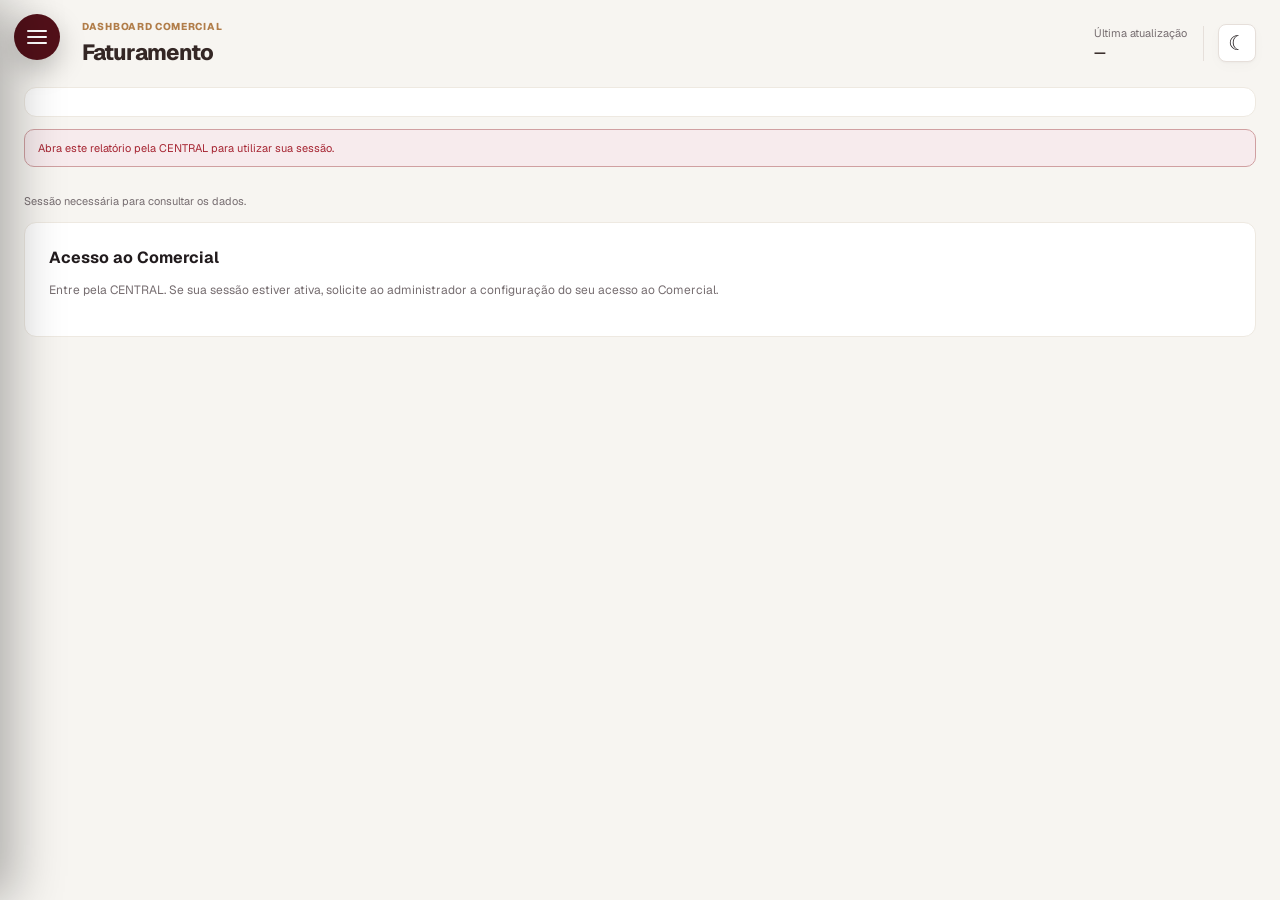
==== index.html @ 1cad4ca2 "Ordena vendas detalhadas por data mais recente" ====
<!doctype html>
<html lang="pt-BR">
<head>
 <meta charset="utf-8"><meta name="viewport" content="width=device-width,initial-scale=1"><meta name="color-scheme" content="light dark">
 <title>Faturamento | Comercial Vendas</title><meta name="description" content="Painel Comercial de vendas da Granja Brasília.">
 <link rel="icon" href="assets/img/favicon-granja.png">
 <script>if(matchMedia('(max-width:767px)').matches){document.documentElement.dataset.theme='light';}else{try{const t=localStorage.getItem('bi-comercial-theme');if(t==='light'||t==='dark')document.documentElement.dataset.theme=t;}catch(_){}}</script>
 <link rel="stylesheet" href="assets/vendor/geist/index.css"><link rel="stylesheet" href="assets/css/app.css?v=32f4011f5f65"><link rel="stylesheet" href="assets/css/pcp.css?v=5c7f0cf5dee9"><link rel="stylesheet" href="assets/css/comercial.css?v=c10cb2444767">
</head>
<body class="pcp-report comercial-report" data-page="faturamento">
 <a class="skip-link" href="#conteudo">Ir para o relatório</a>
 <div class="app-shell">
  <header class="page-header">
   <div><div class="eyebrow">Dashboard Comercial</div><h1 id="titulo">Faturamento</h1></div>
   <div class="header-toolbar"><div class="pcp-header-update"><span>Última atualização</span><strong id="ultimaAtualizacao">—</strong></div><button type="button" class="icon-button pcp-theme-button" data-theme-toggle><span data-theme-icon aria-hidden="true"></span></button></div>
  </header>
  <section id="filtros" class="card filter-card" aria-label="Filtros do relatório"></section>
  <div id="erro" class="alert alert-error" role="alert" hidden></div>
  <p id="estado" class="com-status" role="status" aria-live="polite">Carregando relatório…</p>
  <div id="carregando" class="com-loading-indicator" role="status" aria-live="polite" hidden><span class="com-loading-spinner" aria-hidden="true"></span>Aplicando filtros...</div>
  <main id="conteudo" class="com-content" tabindex="-1"></main>
 </div>
 <noscript>Ative o JavaScript para consultar o Comercial.</noscript>
 <script src="assets/vendor/echarts/echarts.min.js"></script><script src="assets/js/config.js?v=ed84e39d49f1"></script><script src="assets/js/theme.js?v=442bc367161b"></script><script src="assets/js/api.js?v=7d393b180b03"></script><script src="assets/js/mobile-scroll.js?v=6ce2cd15342f"></script><script src="assets/js/filters.js?v=234eaa258a2f"></script><script src="assets/js/clients.js?v=7a1bf0c31922"></script><script src="assets/js/analysis.js?v=47f9b581fc8a"></script>
<script src="assets/js/app.js?v=dce02c23a958"></script><script src="assets/js/sidebar.js?v=c30fa978a848"></script>
</body>
</html>
---- assets/vendor/geist/index.css ----
/* geist-cyrillic-ext-wght-normal */
@font-face {
  font-family: 'Geist Variable';
  font-style: normal;
  font-display: swap;
  font-weight: 100 900;
  src: url(./files/geist-cyrillic-ext-wght-normal.woff2) format('woff2-variations');
  unicode-range: U+0460-052F,U+1C80-1C8A,U+20B4,U+2DE0-2DFF,U+A640-A69F,U+FE2E-FE2F;
}

/* geist-cyrillic-wght-normal */
@font-face {
  font-family: 'Geist Variable';
  font-style: normal;
  font-display: swap;
  font-weight: 100 900;
  src: url(./files/geist-cyrillic-wght-normal.woff2) format('woff2-variations');
  unicode-range: U+0301,U+0400-045F,U+0490-0491,U+04B0-04B1,U+2116;
}

/* geist-vietnamese-wght-normal */
@font-face {
  font-family: 'Geist Variable';
  font-style: normal;
  font-display: swap;
  font-weight: 100 900;
  src: url(./files/geist-vietnamese-wght-normal.woff2) format('woff2-variations');
  unicode-range: U+0102-0103,U+0110-0111,U+0128-0129,U+0168-0169,U+01A0-01A1,U+01AF-01B0,U+0300-0301,U+0303-0304,U+0308-0309,U+0323,U+0329,U+1EA0-1EF9,U+20AB;
}

/* geist-latin-ext-wght-normal */
@font-face {
  font-family: 'Geist Variable';
  font-style: normal;
  font-display: swap;
  font-weight: 100 900;
  src: url(./files/geist-latin-ext-wght-normal.woff2) format('woff2-variations');
  unicode-range: U+0100-02BA,U+02BD-02C5,U+02C7-02CC,U+02CE-02D7,U+02DD-02FF,U+0304,U+0308,U+0329,U+1D00-1DBF,U+1E00-1E9F,U+1EF2-1EFF,U+2020,U+20A0-20AB,U+20AD-20C0,U+2113,U+2C60-2C7F,U+A720-A7FF;
}

/* geist-latin-wght-normal */
@font-face {
  font-family: 'Geist Variable';
  font-style: normal;
  font-display: swap;
  font-weight: 100 900;
  src: url(./files/geist-latin-wght-normal.woff2) format('woff2-variations');
  unicode-range: U+0000-00FF,U+0131,U+0152-0153,U+02BB-02BC,U+02C6,U+02DA,U+02DC,U+0304,U+0308,U+0329,U+2000-206F,U+20AC,U+2122,U+2191,U+2193,U+2212,U+2215,U+FEFF,U+FFFD;
}
---- assets/css/app.css ----
:root {
  color-scheme: light;

  --background: #f7f5f1;
  --foreground: #211b1d;

  --card: #ffffff;
  --card-foreground: #211b1d;

  --popover: #ffffff;
  --popover-foreground: #211b1d;

  --primary: #7a1726;
  --primary-foreground: #ffffff;
  --primary-2: #a52a3c;

  --secondary: #f2ede9;
  --secondary-foreground: #352d2f;

  --accent: #c29b2f;
  --accent-foreground: #211b1d;

  --muted: #f1ede8;
  --muted-foreground: #766d70;

  --border: #e6dfda;
  --input: #e6dfda;
  --ring: rgba(122, 23, 38, 0.24);

  --destructive: #a62532;

  --radius: 14px;

  --shadow-sm:
    0 1px 2px rgba(24, 18, 20, 0.03), 0 4px 14px rgba(24, 18, 20, 0.025);

  --shadow-md:
    0 1px 2px rgba(24, 18, 20, 0.04), 0 12px 34px rgba(24, 18, 20, 0.055);
}

.api-filter-progress { position:fixed; right:20px; bottom:18px; z-index:3000; display:flex; align-items:center; gap:10px; padding:12px 18px; border:1px solid var(--border); border-radius:10px; background:var(--card); color:var(--primary); box-shadow:0 5px 22px #0002; font-size:13px; font-weight:650; pointer-events:none; }
.api-filter-progress::before { content:""; width:15px; height:15px; border:2px solid var(--border); border-top-color:var(--primary); border-radius:50%; animation:api-filter-spin .8s linear infinite; }
@keyframes api-filter-spin { to { transform:rotate(360deg); } }
@media (prefers-reduced-motion:reduce) { .api-filter-progress::before { animation:none; } }


:root[data-theme="dark"] {
  color-scheme: dark;

  --background: #111113;
  --foreground: #f3eeee;

  --card: #171719;
  --card-foreground: #f3eeee;

  --popover: #1b1b1e;
  --popover-foreground: #f3eeee;

  --primary: #b84b5e;
  --primary-foreground: #ffffff;
  --primary-2: #8d2538;

  --secondary: #232326;
  --secondary-foreground: #f0e9e9;

  --accent: #d1ad42;
  --accent-foreground: #171719;

  --muted: #222225;
  --muted-foreground: #aaa0a3;

  --border: #2e2e33;
  --input: #333338;
  --ring: rgba(184, 75, 94, 0.28);

  --destructive: #d1505b;

  --shadow-sm: 0 1px 2px rgba(0, 0, 0, 0.28);

  --shadow-md: 0 16px 42px rgba(0, 0, 0, 0.32);
}

* {
  box-sizing: border-box;
}

html,
body {
  margin: 0;
  min-height: 100%;
}

body {
  background:
    radial-gradient(
      circle at 86% -10%,
      color-mix(in srgb, var(--primary) 7%, transparent),
      transparent 28%
    ),
    var(--background);

  color: var(--foreground);

  font-family:
    Inter,
    ui-sans-serif,
    system-ui,
    -apple-system,
    BlinkMacSystemFont,
    "Segoe UI",
    sans-serif;

  -webkit-font-smoothing: antialiased;
}

button,
select,
input {
  font: inherit;
}

.hidden {
  display: none !important;
}

.app-shell {
  width: min(1760px, calc(100% - 32px));
  margin: 0 auto;
  padding: 26px 0 42px;
}

.page-header {
  display: flex;
  align-items: flex-start;
  justify-content: space-between;
  gap: 24px;

  margin-bottom: 20px;
}

.page-header h1 {
  margin: 5px 0 4px;

  font-size: clamp(28px, 2.1vw, 38px);
  line-height: 1.05;

  font-weight: 760;
  letter-spacing: -0.04em;
}

.page-header p {
  margin: 0;

  color: var(--muted-foreground);

  font-size: 13px;
}

.eyebrow {
  color: var(--accent);

  font-size: 10px;
  font-weight: 800;

  letter-spacing: 0.07em;
  text-transform: uppercase;
}

.header-toolbar {
  display: flex;
  align-items: center;
  gap: 10px;
}

.icon-button {
  min-width: 40px;
  height: 40px;

  display: inline-flex;
  align-items: center;
  justify-content: center;
  gap: 8px;

  padding: 0 11px;

  border: 1px solid var(--border);
  border-radius: 10px;

  background: var(--card);
  color: var(--foreground);

  cursor: pointer;
  text-decoration: none;

  box-shadow: var(--shadow-sm);
}

.icon-button:hover {
  background: var(--secondary);
}

.icon-button-label {
  min-width: auto;

  color: var(--primary);

  font-size: 12px;
  font-weight: 700;
}

.update-meta {
  padding-left: 12px;

  border-left: 1px solid var(--border);
}

.update-meta span {
  display: block;

  margin-bottom: 2px;

  color: var(--muted-foreground);

  font-size: 9px;
  font-weight: 800;

  letter-spacing: 0.05em;
  text-transform: uppercase;
}

.update-meta strong {
  display: block;

  font-size: 11px;
  font-weight: 650;
}

.card {
  border: 1px solid var(--border);
  border-radius: var(--radius);

  background: var(--card);
  color: var(--card-foreground);

  box-shadow: var(--shadow-sm);
}

.filter-card {
  margin-bottom: 16px;
  padding: 14px;
}

.filter-card-top {
  display: flex;
  align-items: flex-start;
  justify-content: space-between;
  gap: 16px;

  margin-bottom: 12px;
}

.filter-card-top h2 {
  margin: 0;

  font-size: 13px;
}

.filter-card-top p {
  margin: 2px 0 0;

  color: var(--muted-foreground);

  font-size: 10px;
}

.filters-grid {
  display: grid;
  gap: 9px;
}

.first-page-filters {
  grid-template-columns: repeat(6, minmax(145px, 1fr));
}

.details-filters {
  grid-template-columns: repeat(5, minmax(145px, 1fr));
}

.filter-field {
  min-width: 0;
}

.filter-field > span {
  display: block;

  margin: 0 0 5px 2px;

  color: var(--muted-foreground);

  font-size: 9px;
  font-weight: 750;
}

.filter-field select {
  width: 100%;
  min-height: 40px;

  padding: 0 11px;

  border: 1px solid var(--input);
  border-radius: 9px;

  background: var(--background);
  color: var(--foreground);
}

.button {
  min-height: 36px;

  padding: 0 13px;

  border: 1px solid transparent;
  border-radius: 9px;

  cursor: pointer;

  font-size: 11px;
  font-weight: 700;
}

.button-ghost-danger {
  border-color: color-mix(in srgb, var(--destructive) 22%, var(--border));

  background: color-mix(in srgb, var(--destructive) 8%, var(--card));

  color: var(--destructive);
}

.button-ghost-danger:hover {
  background: var(--destructive);
  color: #fff;
}

/* Choices.js */
.choices {
  margin: 0 !important;
}

.choices__inner {
  min-height: 40px !important;

  display: flex;
  align-items: center;

  padding: 6px 32px 6px 10px !important;

  border: 1px solid var(--input) !important;
  border-radius: 9px !important;

  background: var(--background) !important;
  color: var(--foreground) !important;

  font-size: 12px !important;
}

.is-focused .choices__inner,
.is-open .choices__inner {
  border-color: var(--primary) !important;

  box-shadow: 0 0 0 3px var(--ring) !important;
}

.choices__list--single {
  padding: 0 !important;
}

.choices__list--dropdown,
.choices__list[aria-expanded] {
  z-index: 60 !important;

  margin-top: 6px !important;

  border: 1px solid var(--border) !important;
  border-radius: 10px !important;

  background: var(--popover) !important;
  color: var(--popover-foreground) !important;

  box-shadow: var(--shadow-md) !important;
}

.choices__input {
  border: 1px solid var(--border) !important;
  border-radius: 8px !important;

  background: var(--background) !important;
  color: var(--foreground) !important;
}

.choices__item--selectable.is-highlighted {
  background: var(--secondary) !important;
  color: var(--foreground) !important;
}

/* Alert */
.alert {
  margin-bottom: 14px;
  padding: 11px 13px;

  border-radius: 10px;

  font-size: 11px;
}

.alert-error {
  border: 1px solid color-mix(in srgb, var(--destructive) 34%, var(--border));

  background: color-mix(in srgb, var(--destructive) 9%, var(--card));

  color: var(--destructive);
}

/* First page grid */
.dashboard-grid {
  display: grid;
  grid-template-columns: repeat(3, minmax(0, 1fr));

  gap: 12px;
}

.metric-card {
  min-width: 0;

  padding: 13px;

  border: 1px solid var(--border);
  border-radius: var(--radius);

  background: var(--card);

  box-shadow: var(--shadow-sm);
}

.metric-card-wide {
  grid-column: span 2;
}

.metric-card-header {
  display: flex;
  align-items: center;
  justify-content: space-between;
  gap: 10px;

  padding-bottom: 9px;
  margin-bottom: 3px;

  border-bottom: 1px solid var(--border);
}

.metric-card-header h2 {
  margin: 0;

  color: var(--primary);

  font-size: 13px;
}

.metric-card-header p {
  margin: 2px 0 0;

  color: var(--muted-foreground);

  font-size: 9px;
}

.card-actions {
  display: flex;
  align-items: center;
  gap: 5px;
}

.mini-button,
.details-button {
  height: 28px;

  display: inline-flex;
  align-items: center;
  justify-content: center;

  padding: 0 8px;

  border: 1px solid var(--border);
  border-radius: 8px;

  background: var(--background);
  color: var(--muted-foreground);

  cursor: pointer;
  text-decoration: none;

  font-size: 9px;
  font-weight: 700;
}

.details-button:hover,
.mini-button:hover {
  background: var(--secondary);
  color: var(--primary);
}

.metric-table-wrapper {
  width: 100%;
  overflow-x: auto;

  scrollbar-width: thin;
}

.metric-table {
  width: 100%;
  min-width: 410px;

  border-collapse: separate;
  border-spacing: 0;

  font-size: 10px;
}

.metric-table th,
.metric-table td {
  padding: 5px 7px;

  border-bottom: 1px solid var(--border);

  text-align: right;
  white-space: nowrap;

  font-variant-numeric: tabular-nums;
}

.metric-table thead th {
  background: var(--card);
  color: var(--primary);

  font-size: 9px;
}

.metric-table .month-cell {
  text-align: left;

  color: var(--muted-foreground);
}

.metric-table tbody tr:hover {
  background: var(--secondary);
}

.metric-table .total-row {
  background: var(--secondary);

  font-weight: 800;
}

.metric-table .total-row .month-cell {
  color: var(--primary);
}

.metric-value-link {
  display: block;

  margin: -5px -7px;
  padding: 5px 7px;

  color: inherit;
  text-decoration: none;

  border-radius: 5px;
}

.metric-value-link:hover {
  background: color-mix(in srgb, var(--primary) 8%, transparent);

  color: var(--primary);
}

.table-sort-button {
  width: 100%;

  display: inline-flex;
  align-items: center;
  justify-content: flex-end;
  gap: 3px;

  padding: 0;

  border: 0;

  background: transparent;
  color: inherit;

  cursor: pointer;

  font: inherit;
  font-weight: inherit;
}

.table-sort-button-month {
  justify-content: flex-start;
}

.sort-icon {
  color: var(--muted-foreground);

  font-size: 8px;
}

.skeleton {
  height: 330px;

  border: 1px solid var(--border);
  border-radius: var(--radius);

  background: linear-gradient(
    90deg,
    var(--card) 0%,
    var(--secondary) 45%,
    var(--card) 100%
  );

  background-size: 220% 100%;

  animation: skeleton 1.2s ease infinite;
}

@keyframes skeleton {
  to {
    background-position: -120% 0;
  }
}

/* Details */
.back-link {
  display: inline-block;

  margin-bottom: 9px;

  color: var(--primary);

  text-decoration: none;

  font-size: 10px;
  font-weight: 700;
}

.details-top-grid {
  display: grid;
  grid-template-columns:
    minmax(190px, 0.62fr)
    minmax(0, 1.5fr)
    minmax(0, 1.5fr);

  gap: 12px;

  margin-bottom: 12px;
}

.metric-summary-card,
.chart-card {
  padding: 15px;
}

.card-heading-row {
  display: flex;
  align-items: flex-start;
  justify-content: space-between;
  gap: 12px;
}

.card-heading-row h2 {
  margin: 2px 0 0;

  font-size: 14px;
}

.card-heading-row p {
  margin: 3px 0 0;

  color: var(--muted-foreground);

  font-size: 10px;
}

.card-kicker {
  color: var(--muted-foreground);

  font-size: 9px;
  font-weight: 800;

  text-transform: uppercase;
  letter-spacing: 0.055em;
}

.metric-summary-value {
  margin-top: 38px;

  font-size: clamp(38px, 4vw, 58px);
  font-weight: 760;

  letter-spacing: -0.055em;
}

.metric-summary-caption {
  margin-top: 6px;

  color: var(--muted-foreground);

  font-size: 10px;
}

.mini-link {
  color: var(--primary);

  font-size: 9px;
  font-weight: 700;

  text-decoration: none;
}

.chart {
  width: 100%;
}

.chart-ranking {
  height: 360px;
}

.ranking-scroll { overflow-y:auto; overflow-x:hidden; overscroll-behavior:contain; scrollbar-gutter:stable; min-width:0; }
.ranking-scroll:focus-visible { outline:2px solid var(--primary); outline-offset:2px; }
.ranking-context, .ranking-reconciliation { color:var(--muted-foreground); font-size:12px; line-height:1.5; margin:6px 0 12px; }
.ranking-reconciliation { padding-top:10px; border-top:1px solid var(--border); }

.chart-evolution {
  height: 390px;
}

.evolution-card {
  padding: 15px;
}

.updating-pill {
  position: fixed;
  right: 18px;
  bottom: 18px;

  z-index: 1000;

  display: inline-flex;
  align-items: center;
  gap: 8px;

  padding: 9px 12px;

  border: 1px solid var(--border);
  border-radius: 999px;

  background: var(--popover);
  color: var(--popover-foreground);

  box-shadow: var(--shadow-md);

  font-size: 10px;
  font-weight: 700;
}

.spinner {
  width: 12px;
  height: 12px;

  border: 2px solid var(--border);
  border-top-color: var(--primary);
  border-radius: 50%;

  animation: spin 0.65s linear infinite;
}

@keyframes spin {
  to {
    transform: rotate(360deg);
  }
}

/* Dialog */
.dialog-layer {
  position: fixed;
  inset: 0;

  z-index: 9999;

  display: grid;
  place-items: center;

  padding: 18px;
}

.dialog-backdrop {
  position: absolute;
  inset: 0;

  background: rgba(0, 0, 0, 0.44);
  backdrop-filter: blur(4px);
}

.dialog-card {
  position: relative;
  z-index: 1;

  width: min(620px, 100%);
  max-height: 90vh;

  overflow-y: auto;

  padding: 18px;

  border: 1px solid var(--border);
  border-radius: 16px;

  background: var(--popover);
  color: var(--popover-foreground);

  box-shadow: var(--shadow-md);
}

.dialog-header {
  display: flex;
  align-items: flex-start;
  justify-content: space-between;
  gap: 18px;

  margin-bottom: 16px;
}

.dialog-header h2 {
  margin: 3px 0 0;
}

.info-block {
  margin-bottom: 14px;
}

.info-block > span {
  display: block;

  margin-bottom: 5px;

  color: var(--muted-foreground);

  font-size: 9px;
  font-weight: 800;

  text-transform: uppercase;
}

.info-block p {
  margin: 0;

  font-size: 12px;
  line-height: 1.55;
}

.code-inline {
  padding: 10px;

  border: 1px solid var(--border);
  border-radius: 9px;

  background: var(--background);

  font-family: Consolas, monospace;
  font-size: 11px;
}

.notice {
  margin: 12px 0;
  padding: 10px;

  border: 1px solid var(--border);
  border-radius: 9px;

  background: color-mix(in srgb, var(--accent) 10%, var(--card));

  font-size: 11px;
}

.notice p {
  margin: 4px 0 0;
}

.code-details summary {
  cursor: pointer;

  color: var(--primary);

  font-size: 10px;
  font-weight: 700;
}

.code-details pre {
  overflow-x: auto;

  padding: 12px;

  border-radius: 10px;

  background: #0d0d0f;
  color: #f4efef;

  font-size: 10px;
}

/* Formulas page compatibility */
.formula-grid {
  display: grid;
  grid-template-columns: repeat(2, minmax(0, 1fr));

  gap: 12px;
}

.formula-card {
  padding: 15px;

  border: 1px solid var(--border);
  border-radius: var(--radius);

  background: var(--card);

  box-shadow: var(--shadow-sm);
}

.formula-title h2 {
  margin: 0;

  color: var(--primary);
}

.formula-title span {
  color: var(--muted-foreground);

  font-size: 9px;
}

.formula-section {
  margin-top: 13px;
}

.formula-section strong {
  display: block;

  margin-bottom: 5px;

  color: var(--muted-foreground);

  font-size: 9px;

  text-transform: uppercase;
}

.formula-section p {
  margin: 0;

  font-size: 11px;
}

/* Responsive */
@media (max-width: 1300px) {
  .first-page-filters {
    grid-template-columns: repeat(3, minmax(180px, 1fr));
  }

  .details-filters {
    grid-template-columns: repeat(3, minmax(170px, 1fr));
  }

  .dashboard-grid {
    grid-template-columns: repeat(2, minmax(0, 1fr));
  }

  .details-top-grid {
    grid-template-columns: repeat(2, minmax(0, 1fr));
  }

  .metric-summary-card {
    grid-column: 1 / -1;
  }
}

@media (max-width: 780px) {
  .app-shell {
    width: min(100% - 18px, 1760px);
    padding-top: 16px;
  }

  .page-header {
    flex-direction: column;
    gap: 12px;
  }

  .header-toolbar {
    width: 100%;
  }

  .update-meta {
    margin-left: auto;
  }

  .filter-card-top p {
    display: none;
  }

  .first-page-filters,
  .details-filters,
  .dashboard-grid,
  .details-top-grid,
  .formula-grid {
    grid-template-columns: 1fr;
  }

  .metric-card-wide {
    grid-column: span 1;
  }

  .chart-ranking {
    height: 330px;
  }

  .chart-evolution {
    height: 350px;
  }

  .metric-summary-card {
    grid-column: auto;
  }
}

/* ============================================================
   V5.1 - LEGIBILIDADE E FILTROS NATIVOS ESTÁVEIS
   ============================================================ */

body {
  font-size: 15px;
}

.page-header h1 {
  font-size: clamp(34px, 2.45vw, 44px);
}

.page-header p {
  font-size: 15px;
}

.eyebrow {
  font-size: 12px;
}

.update-meta span {
  font-size: 10px;
}

.update-meta strong {
  font-size: 13px;
}

.icon-button-label {
  font-size: 13px;
}

.filter-card-top h2 {
  font-size: 15px;
}

.filter-card-top p {
  font-size: 12px;
}

.filter-field > span {
  margin-bottom: 6px;
  font-size: 11px;
}

.filter-field select {
  min-height: 44px;
  padding: 0 38px 0 12px;

  border: 1px solid var(--input);
  border-radius: 10px;

  background-color: var(--background);
  color: var(--foreground);

  font-size: 14px;

  cursor: pointer;

  outline: none;

  transition:
    border-color 0.16s ease,
    box-shadow 0.16s ease,
    background-color 0.16s ease;
}

.filter-field select:hover {
  border-color: color-mix(in srgb, var(--primary) 45%, var(--border));
}

.filter-field select:focus {
  border-color: var(--primary);

  box-shadow: 0 0 0 3px var(--ring);
}

.button {
  font-size: 12px;
}

.metric-card-header h2 {
  font-size: 15px;
}

.metric-card-header p {
  font-size: 11px;
}

.mini-button,
.details-button {
  height: 30px;
  font-size: 10px;
}

.metric-table {
  min-width: 430px;
  font-size: 11.5px;
}

.metric-table thead th {
  font-size: 10.5px;
}

.metric-table th,
.metric-table td {
  padding: 6px 8px;
}

.card-heading-row h2 {
  font-size: 16px;
}

.card-heading-row p,
.metric-summary-caption {
  font-size: 11px;
}

.card-kicker {
  font-size: 10px;
}

.back-link {
  font-size: 11px;
}

.formula-title h2 {
  font-size: 17px;
}

.formula-section strong {
  font-size: 10px;
}

.formula-section p {
  font-size: 12px;
}

/* A V5.1 não depende mais de Choices.js.
   Mantemos esse fallback para evitar qualquer resíduo visual
   caso o navegador ainda tenha o CSS antigo em cache. */
.choices {
  display: none !important;
}

.filter-field select {
  display: block !important;
  visibility: visible !important;
  opacity: 1 !important;
  pointer-events: auto !important;
  position: relative !important;
  z-index: 2;
}

@media (max-width: 780px) {
  .page-header h1 {
    font-size: 30px;
  }

  .filter-field select {
    min-height: 46px;
    font-size: 15px;
  }

  .metric-table {
    font-size: 12px;
  }
}

/* ============================================================
   V5.2 - GEIST + +1 ponto de legibilidade
   ============================================================ */

body {
  font-family:
    "Geist Variable",
    "Geist",
    ui-sans-serif,
    system-ui,
    -apple-system,
    BlinkMacSystemFont,
    "Segoe UI",
    sans-serif;

  font-size: 16px;
}

.page-header h1 {
  font-size: clamp(35px, 2.5vw, 45px);
}

.page-header p {
  font-size: 16px;
}

.eyebrow {
  font-size: 13px;
}

.update-meta span {
  font-size: 11px;
}

.update-meta strong,
.icon-button-label {
  font-size: 14px;
}

.filter-card-top h2 {
  font-size: 16px;
}

.filter-card-top p {
  font-size: 13px;
}

.filter-field > span {
  font-size: 12px;
}

.filter-field select {
  min-height: 46px;
  font-size: 15px;
}

.button {
  font-size: 13px;
}

.metric-card-header h2 {
  font-size: 16px;
}

.metric-card-header p {
  font-size: 12px;
}

.mini-button,
.details-button {
  font-size: 11px;
}

.metric-table {
  font-size: 12.5px;
}

.metric-table thead th {
  font-size: 11.5px;
}

.card-heading-row h2 {
  font-size: 17px;
}

.card-heading-row p,
.metric-summary-caption {
  font-size: 12px;
}

.card-kicker,
.back-link {
  font-size: 11px;
}

.details-filters-with-indicator {
  grid-template-columns: repeat(6, minmax(140px, 1fr));
}

/* Primeira tela passa a ter 7 filtros: 3 + 4 em telas intermediárias. */
.first-page-filters {
  grid-template-columns: repeat(7, minmax(130px, 1fr));
}

@media (max-width: 1500px) {
  .first-page-filters {
    grid-template-columns: repeat(4, minmax(160px, 1fr));
  }

  .details-filters-with-indicator {
    grid-template-columns: repeat(3, minmax(170px, 1fr));
  }
}

@media (max-width: 780px) {
  .page-header h1 {
    font-size: 31px;
  }

  .first-page-filters,
  .details-filters-with-indicator {
    grid-template-columns: 1fr;
  }

  .filter-field select {
    font-size: 16px;
  }

  .metric-table {
    font-size: 13px;
  }
}

/* ============================================================
   V6 STATIC / MOBILE
   ============================================================ */

.static-note {
  margin-top: 8px;
  font-size: 12px;
  color: var(--muted-foreground);
}

@media (max-width: 640px) {
  .app-shell {
    padding-left: 14px;
    padding-right: 14px;
  }

  .page-header {
    gap: 18px;
  }

  .header-toolbar {
    width: 100%;
    justify-content: space-between;
    flex-wrap: wrap;
  }

  .filter-card {
    padding: 14px;
  }

  .metric-card {
    min-width: 0;
  }

  .metric-card-header {
    align-items: flex-start;
    gap: 12px;
  }

  .metric-table-wrapper {
    -webkit-overflow-scrolling: touch;
    scrollbar-width: thin;
  }

  .metric-value-link {
    min-height: 32px;
    display: inline-flex;
    align-items: center;
  }

  .chart {
    min-height: 330px;
  }

  .chart-ranking {
    min-height: 420px;
  }

  .chart-evolution {
    min-height: 360px;
  }
}

/* ============================================================
   V7.2 - PERÍODO + CHECKBOX MULTISELECT
   ============================================================ */

.date-range-toolbar {
  width: min(560px, 100%);
  margin: -10px 0 12px auto;
  padding: 10px 12px;

  display: grid;
  grid-template-columns:
    auto minmax(130px, 1fr)
    auto minmax(130px, 1fr)
    32px;
  align-items: end;
  gap: 8px;

  border: 1px solid var(--border);
  border-radius: 12px;

  background: var(--card);
  box-shadow: var(--shadow-sm);
}

.date-range-title {
  align-self: center;
  display: flex;
  flex-direction: column;
  padding-right: 4px;
}

.date-range-title span,
.date-range-field span {
  font-size: 10px;
  font-weight: 750;
  color: var(--muted-foreground);
  text-transform: uppercase;
  letter-spacing: 0.04em;
}

.date-range-title strong {
  font-size: 12px;
  white-space: nowrap;
}

.date-range-field {
  display: flex;
  flex-direction: column;
  gap: 4px;
}

.date-range-field input {
  width: 100%;
  min-height: 36px;
  padding: 0 9px;

  border: 1px solid var(--input);
  border-radius: 9px;

  color: var(--foreground);
  background: var(--background);

  font: inherit;
  font-size: 12px;
  outline: none;
}

.date-range-field input:focus {
  border-color: var(--primary);
  box-shadow: 0 0 0 3px var(--ring);
}

.date-range-between {
  align-self: end;
  padding-bottom: 9px;
  font-size: 11px;
  color: var(--muted-foreground);
}

.date-range-clear {
  width: 32px;
  height: 36px;
  display: inline-flex;
  align-items: center;
  justify-content: center;

  border: 1px solid var(--border);
  border-radius: 9px;

  background: transparent;
  color: var(--muted-foreground);

  cursor: pointer;
  font-size: 18px;
}

.date-range-clear:hover {
  color: var(--foreground);
  background: var(--muted);
}

.checkbox-multiselect {
  position: relative;
  width: 100%;
}

.checkbox-multiselect-trigger {
  width: 100%;
  min-height: 40px;
  padding: 0 11px;

  display: flex;
  align-items: center;
  justify-content: space-between;
  gap: 10px;

  border: 1px solid var(--input);
  border-radius: 9px;

  background: var(--background);
  color: var(--foreground);

  font: inherit;
  font-size: 12px;
  text-align: left;
  cursor: pointer;
  outline: none;
}

.checkbox-multiselect-trigger:hover {
  border-color: color-mix(in srgb, var(--primary) 45%, var(--border));
}

.checkbox-multiselect.open .checkbox-multiselect-trigger {
  border-color: var(--primary);
  box-shadow: 0 0 0 3px var(--ring);
}

.checkbox-multiselect-trigger.has-selection .checkbox-multiselect-label {
  font-weight: 700;
}

.checkbox-multiselect-label {
  overflow: hidden;
  text-overflow: ellipsis;
  white-space: nowrap;
}

.checkbox-multiselect-chevron {
  flex: 0 0 auto;
  transition: transform 0.16s ease;
}

.checkbox-multiselect.open .checkbox-multiselect-chevron {
  transform: rotate(180deg);
}

.checkbox-multiselect-panel {
  position: absolute;
  z-index: 90;
  top: calc(100% + 6px);
  left: 0;

  width: max(100%, 260px);
  max-width: 380px;
  display: none;

  border: 1px solid var(--border);
  border-radius: 12px;

  background: var(--popover);
  color: var(--popover-foreground);
  box-shadow: var(--shadow-md);

  overflow: hidden;
}

.checkbox-multiselect.open .checkbox-multiselect-panel {
  display: block;
}

.checkbox-multiselect-search-wrap {
  padding: 9px;
  border-bottom: 1px solid var(--border);
}

.checkbox-multiselect-search {
  width: 100%;
  min-height: 36px;
  padding: 0 10px;

  border: 1px solid var(--input);
  border-radius: 8px;

  background: var(--background);
  color: var(--foreground);

  font: inherit;
  font-size: 12px;
  outline: none;
}

.checkbox-multiselect-search:focus {
  border-color: var(--primary);
}

.checkbox-multiselect-list {
  max-height: 290px;
  overflow-y: auto;
  padding: 6px;
}

.checkbox-option {
  min-height: 36px;
  padding: 6px 8px;

  display: flex;
  align-items: center;
  gap: 9px;

  border-radius: 8px;

  cursor: pointer;
  user-select: none;
  font-size: 12px;
}

.checkbox-option:hover {
  background: var(--muted);
}

.checkbox-option input {
  width: 16px;
  height: 16px;
  margin: 0;
  accent-color: var(--primary);
}

.checkbox-option-all {
  margin-bottom: 4px;
  border-bottom: 1px solid var(--border);
  border-radius: 8px 8px 0 0;
  font-weight: 700;
}

.formula-fx {
  font-size: 10px;
  font-weight: 850;
  letter-spacing: -0.02em;
}

@media (max-width: 860px) {
  .date-range-toolbar {
    width: 100%;
    margin-top: 0;
    grid-template-columns:
      minmax(0, 1fr)
      minmax(0, 1fr)
      32px;
  }

  .date-range-title {
    grid-column: 1 / -1;
  }

  .date-range-between {
    display: none;
  }

  .checkbox-multiselect-panel {
    width: 100%;
    max-width: none;
  }
}

/* ============================================================
   V7.3 - ANO/MÊS CHECKBOX NAS DUAS TELAS
   ============================================================ */

.first-page-filters {
  grid-template-columns: repeat(9, minmax(118px, 1fr));
}

.checkbox-multiselect-panel {
  min-width: 220px;
}

.checkbox-option {
  min-height: 34px;
  padding: 7px 9px;
  border-radius: 0;
}

.checkbox-option-all {
  margin-bottom: 2px;
  border-bottom: 1px solid var(--border);
}

.checkbox-option input {
  flex: 0 0 auto;
}

@media (max-width: 1500px) {
  .first-page-filters {
    grid-template-columns: repeat(5, minmax(145px, 1fr));
  }
}

@media (max-width: 980px) {
  .first-page-filters {
    grid-template-columns: repeat(3, minmax(145px, 1fr));
  }
}

@media (max-width: 640px) {
  .first-page-filters {
    grid-template-columns: 1fr;
  }
}

/* ============================================================
   V7.4 - ANO/MÊS PRIMEIROS + FILTRO EFETIVO
   ============================================================ */

.first-page-filters {
  grid-template-columns: repeat(9, minmax(118px, 1fr));
}

@media (max-width: 1500px) {
  .first-page-filters {
    grid-template-columns: repeat(5, minmax(145px, 1fr));
  }
}

@media (max-width: 980px) {
  .first-page-filters {
    grid-template-columns: repeat(3, minmax(145px, 1fr));
  }
}

@media (max-width: 640px) {
  .first-page-filters {
    grid-template-columns: 1fr;
  }
}

/* Allow grid/flex children to shrink to the viewport. */
.app-shell,
.filters-grid > *,
.details-top-grid > *,
.dashboard-grid > *,
.formula-grid > *,
.page-header > *,
.card-heading-row > *,
.filter-card-top > *,
.chart-card,
.chart-ranking,
.chart-evolution,
.metric-summary-card {
  min-width: 0;
}

.chart {
  width: 100%;
  max-width: 100%;
}

.page-header h1,
.card-heading-row h2,
.metric-summary-value,
.checkbox-option span {
  overflow-wrap: anywhere;
}

.checkbox-multiselect-panel {
  min-width: 0;
  width: 100%;
  max-width: 100%;
}

.checkbox-multiselect-label {
  min-width: 0;
}

@media (max-width: 780px) {
  .filter-card-top,
  .metric-card-header {
    flex-wrap: wrap;
  }

  .metric-summary-value {
    font-size: clamp(30px, 9vw, 48px);
  }
}

/* ==========================================================
   V7.6 - NAVEGAÇÃO LATERAL GRANA BRASÍLIA
   ========================================================== */

:root {
  --brand-sidebar: #521019;
  --brand-sidebar-hover: #641522;
  --brand-sidebar-active: #6f1b28;
  --brand-sidebar-gold: #c69b19;
}

.side-nav-root {
  position: fixed;
  inset: 0 auto 0 0;
  z-index: 1400;
  pointer-events: none;
}

.side-nav-rail {
  position: fixed;
  left: 0;
  top: 18px;
  width: 48px;
  min-height: 92px;
  padding: 10px 7px;
  border: 0;
  border-radius: 0 12px 12px 0;
  background: var(--brand-sidebar);
  box-shadow: 0 10px 28px rgb(0 0 0 / 22%);
  color: #fff;
  display: flex;
  flex-direction: column;
  align-items: center;
  justify-content: center;
  gap: 12px;
  cursor: pointer;
  pointer-events: auto;
  transition:
    transform 0.18s ease,
    background 0.18s ease;
}

.side-nav-rail:hover {
  background: var(--brand-sidebar-hover);
  transform: translateX(2px);
}

.side-nav-mark {
  width: 30px;
  height: 30px;
  object-fit: contain;
}

.side-nav-hamburger {
  width: 21px;
  display: grid;
  gap: 4px;
}

.side-nav-hamburger i {
  height: 2px;
  width: 100%;
  display: block;
  background: currentColor;
  border-radius: 999px;
}

.side-nav-overlay {
  position: fixed;
  inset: 0;
  background: rgb(8 13 22 / 45%);
  opacity: 0;
  visibility: hidden;
  pointer-events: none;
  transition:
    opacity 0.2s ease,
    visibility 0.2s ease;
}

.side-nav-panel {
  position: fixed;
  inset: 0 auto 0 0;
  width: min(270px, calc(100vw - 40px));
  padding: 18px 14px 22px;
  background: linear-gradient(180deg, #521019 0%, #451019 100%);
  color: #fff;
  box-shadow: 18px 0 48px rgb(0 0 0 / 30%);
  transform: translateX(-102%);
  pointer-events: auto;
  transition: transform 0.22s ease;
  display: flex;
  flex-direction: column;
}

.side-nav-root.open .side-nav-panel {
  transform: translateX(0);
}
.side-nav-root.open .side-nav-overlay {
  opacity: 1;
  visibility: visible;
  pointer-events: auto;
}
.side-nav-root.open .side-nav-rail {
  visibility: hidden;
}

.side-nav-brand {
  padding: 2px 4px 0;
}

.side-nav-panel-head {
  display: flex;
  align-items: flex-start;
  justify-content: space-between;
  gap: 10px;
}

.side-nav-logo {
  width: 185px;
  max-width: calc(100% - 42px);
  height: auto;
  object-fit: contain;
}

.side-nav-close {
  width: 32px;
  height: 32px;
  border: 1px solid rgb(255 255 255 / 16%);
  border-radius: 8px;
  background: transparent;
  color: rgb(255 255 255 / 84%);
  font: inherit;
  font-size: 22px;
  line-height: 1;
  cursor: pointer;
}

.side-nav-close:hover {
  background: rgb(255 255 255 / 8%);
}

.side-nav-section-title {
  margin-top: 10px;
  padding: 0 2px 7px;
  color: var(--brand-sidebar-gold);
  border-bottom: 1px solid rgb(198 155 25 / 30%);
  font-size: 11px;
  line-height: 1.2;
  font-weight: 800;
  letter-spacing: 0.02em;
  text-align: center;
  width: 100%;
  display: block; /* ou block, se já não for */
}

.side-nav-links {
  display: grid;
  gap: 3px;
  padding: 4px 4px 0;
}

.side-nav-link {
  min-height: 36px;
  padding: 8px 10px;
  display: flex;
  align-items: center;
  border-left: 3px solid transparent;
  border-radius: 3px;
  color: rgb(255 255 255 / 76%);
  text-decoration: none;
  font-size: 13px;
  font-weight: 500;
  transition:
    background 0.15s ease,
    color 0.15s ease,
    border-color 0.15s ease;
}

.side-nav-link:hover {
  color: #fff;
  background: rgb(255 255 255 / 5%);
}

.side-nav-link.active {
  color: #fff;
  background: var(--brand-sidebar-active);
  border-left-color: var(--brand-sidebar-gold);
  font-weight: 700;
}

body.side-nav-open {
  overflow: hidden;
}

/* Lotes em criação */
.lotes-kpi-grid {
  display: grid;
  grid-template-columns: repeat(5, minmax(0, 1fr));
  gap: 14px;
  margin: 18px 0;
}

.lotes-kpi {
  min-width: 0;
  padding: 18px;
}

.lotes-kpi .card-heading-row {
  align-items: flex-start;
}

.lotes-kpi-label {
  color: var(--muted-foreground);
  font-size: 0.84rem;
  font-weight: 650;
}

.lotes-kpi-value {
  margin-top: 10px;
  font-size: clamp(1.45rem, 2.6vw, 2.15rem);
  line-height: 1;
  font-weight: 760;
  letter-spacing: -0.04em;
}

.lotes-kpi-caption {
  margin-top: 8px;
  color: var(--muted-foreground);
  font-size: 0.78rem;
}

.formula-mini-button {
  width: 30px;
  height: 30px;
  border: 1px solid var(--border);
  border-radius: 9px;
  background: var(--secondary);
  color: var(--foreground);
  cursor: pointer;
  font: inherit;
  font-weight: 700;
}

.lotes-table-card {
  overflow: hidden;
}

.lotes-table-wrap {
  overflow: auto;
  max-height: 62vh;
}

.lotes-table {
  width: 100%;
  border-collapse: separate;
  border-spacing: 0;
  min-width: 1100px;
}

.lotes-table th,
.lotes-table td {
  padding: 11px 12px;
  border-bottom: 1px solid var(--border);
  text-align: left;
  white-space: nowrap;
  font-size: 0.83rem;
}

.lotes-table th {
  position: sticky;
  top: 0;
  z-index: 2;
  background: var(--card);
  color: var(--muted-foreground);
  font-weight: 680;
}

.lotes-table tbody tr:hover td {
  background: var(--secondary);
}

.lotes-age-badge {
  display: inline-flex;
  align-items: center;
  justify-content: center;
  min-width: 54px;
  padding: 5px 8px;
  border-radius: 999px;
  background: var(--secondary);
  font-weight: 650;
}

.formula-page-section + .formula-page-section {
  margin-top: 34px;
}

.formula-section-header {
  margin-bottom: 14px;
}

.formula-section-header h2 {
  margin: 0 0 4px;
}

.formula-section-header p {
  margin: 0;
  color: var(--muted-foreground);
}

@media (max-width: 1300px) {
  .lotes-kpi-grid {
    grid-template-columns: repeat(3, minmax(0, 1fr));
  }
}

@media (max-width: 780px) {
  .side-nav-rail {
    top: 12px;
    bottom: auto;
    min-height: 84px;
  }

  .lotes-kpi-grid {
    grid-template-columns: repeat(2, minmax(0, 1fr));
  }
}

@media (max-width: 520px) {
  .lotes-kpi-grid {
    grid-template-columns: 1fr;
  }
}

/* ==========================================================
   V7.11 - LOTES EM CRIAÇÃO / referência operacional
   ========================================================== */
.lotes-reference-page {
}
.lotes-shell {
  width: min(1880px, calc(100% - 28px));
  padding-top: 14px;
}
.lotes-compact-header {
  display: flex;
  align-items: center;
  justify-content: space-between;
  gap: 18px;
  margin-bottom: 12px;
}
.lotes-compact-header h1 {
  margin: 4px 0 0;
  font-size: clamp(26px, 2.2vw, 36px);
  line-height: 1;
  letter-spacing: -0.04em;
}
.lotes-period-badge {
  display: grid;
  grid-template-columns: auto auto;
  align-items: center;
  gap: 9px;
  color: var(--primary);
  font-size: 11px;
  font-weight: 800;
  white-space: nowrap;
}
.lotes-period-badge small {
  grid-column: 1 / -1;
  text-align: right;
  font-size: 11px;
  font-weight: 500;
}
.lotes-period-badge strong {
  display: grid;
  place-items: center;
  min-width: 29px;
  height: 29px;
  padding: 0 7px;
  border-radius: 4px;
  background: var(--primary);
  color: #fff;
  font-size: 14px;
}
.lotes-history-link {
  display: inline-flex;
  align-items: center;
  min-height: 40px;
  padding: 0 10px;
  border-radius: 5px;
  color: var(--primary);
  font-size: 11px;
  font-weight: 800;
  text-decoration: none;
  white-space: nowrap;
}
.lotes-history-link:hover,
.lotes-history-link:focus-visible { background: color-mix(in srgb, var(--primary) 10%, transparent); }
.lotes-history-link strong {
  display: inline-grid;
  place-items: center;
  min-width: 29px;
  height: 29px;
  margin-left: 7px;
  padding: 0 7px;
  border-radius: 4px;
  background: var(--primary);
  color: #fff;
  font-size: 14px;
}
.history-current-label { color: var(--primary); font-size: 11px; font-weight: 800; white-space: nowrap; }
.history-shell { width: min(1880px, calc(100% - 28px)); padding-top: 14px; }
.history-filter-card { margin-bottom: 14px; }
.history-filters { display: grid; grid-template-columns: repeat(6, minmax(120px, 1fr)); gap: 12px; }
.history-filter-field { display: grid; gap: 4px; min-width: 0; }
.history-filter-field span { color: var(--muted-foreground); font-size: 10px; font-weight: 720; }
.history-multi-select { position: relative; min-width: 0; }
.history-multi-select summary { display: flex; align-items: center; justify-content: space-between; min-height: 40px; padding: 0 10px; border: 1px solid var(--border); border-radius: 5px; background: var(--card); color: var(--foreground); font-size: 12px; cursor: pointer; list-style: none; }
.history-multi-select summary::-webkit-details-marker { display: none; }
.history-multi-select summary::after { content: "⌄"; color: var(--muted-foreground); font-size: 12px; }
.history-multi-select[open] summary { border-color: var(--primary); border-bottom-left-radius: 0; border-bottom-right-radius: 0; }
.history-multi-menu { position: absolute; z-index: 8; top: 100%; left: 0; right: 0; max-height: 250px; overflow: auto; padding: 6px; border: 1px solid var(--primary); border-top: 0; border-radius: 0 0 5px 5px; background: var(--card); box-shadow: 0 8px 20px rgba(0,0,0,.12); }
.history-multi-menu label { display: flex; align-items: center; gap: 7px; min-height: 28px; padding: 3px 5px; color: var(--foreground); font-size: 11px; cursor: pointer; }
.history-multi-menu label:hover { background: color-mix(in srgb, var(--primary) 8%, var(--card)); }
.history-multi-menu input { accent-color: var(--primary); }
.history-kpis { display: grid; grid-template-columns: repeat(4, minmax(0, 1fr)); gap: 12px; margin-bottom: 14px; }
.history-kpi { padding: 14px 16px; border-top: 2px solid var(--primary); }
.history-kpi span { color: var(--muted-foreground); font-size: 11px; }
.history-kpi strong { display: block; margin-top: 5px; color: var(--foreground); font-size: 22px; font-variant-numeric: tabular-nums; }
.history-table-card { overflow: hidden; }
.history-table-heading { display: flex; justify-content: space-between; align-items: center; gap: 16px; padding: 15px 16px; border-bottom: 1px solid var(--border); }
.history-table-heading h2 { margin: 0; font-size: 15px; }
.history-table-heading p { margin: 4px 0 0; color: var(--muted-foreground); font-size: 12px; }
.history-year-filter { display: inline-flex; align-items: center; gap: 4px; flex-wrap: wrap; }
.history-year-button { min-width: 52px; min-height: 32px; padding: 0 10px; border: 1px solid var(--border); border-radius: 5px; background: var(--card); color: var(--muted-foreground); font: inherit; font-size: 11px; font-weight: 750; cursor: pointer; }
.history-year-button:hover, .history-year-button:focus-visible { border-color: var(--primary); color: var(--primary); }
.history-year-button.active { border-color: var(--primary); background: var(--primary); color: #fff; }
.history-source { color: var(--primary); font-size: 11px; font-weight: 750; }
.history-table-wrap { max-width: 100%; overflow: auto; }
.history-table { width: 100%; min-width: 2100px; border-collapse: collapse; font-size: 12px; }
.history-table th, .history-table td { padding: 10px 12px; border-bottom: 1px solid var(--border); text-align: left; white-space: nowrap; }
.history-table thead th { position: sticky; top: 0; z-index: 1; background: var(--card); color: var(--muted-foreground); font-size: 11px; font-weight: 700; }
.history-table th.num, .history-table td.num { text-align: right; font-variant-numeric: tabular-nums; }
.history-table tbody tr:hover td { background: color-mix(in srgb, var(--primary) 5%, var(--card)); }
.history-table tfoot th { background: var(--card); font-weight: 800; }
.history-sort { min-height: 28px; padding: 3px 0; border: 0; background: transparent; color: inherit; font: inherit; font-weight: inherit; cursor: pointer; }
.history-sort span { color: var(--muted-foreground); margin-left: 4px; }
.history-sort.active { color: var(--primary); }
.history-expand { display: inline-flex; align-items: center; gap: 8px; min-height: 30px; padding: 0; border: 0; background: transparent; color: var(--foreground); font: inherit; text-align: left; cursor: pointer; }
.history-expand span:first-child { display: inline-grid; place-items: center; width: 17px; height: 17px; border: 1px solid var(--border); border-radius: 3px; color: var(--primary); font-weight: 800; }
.history-level-0 td { background: color-mix(in srgb, var(--primary) 7%, var(--card)); font-weight: 800; }
.history-level-1 td { background: color-mix(in srgb, var(--primary) 3%, var(--card)); font-weight: 650; }
.history-level-1 td:first-child { padding-left: 34px; }
.history-level-2 td:first-child { padding-left: 58px; }
.history-level-3 td:first-child { padding-left: 84px; color: var(--muted-foreground); }
.history-empty { padding: 32px !important; color: var(--muted-foreground); text-align: center !important; }
@media (max-width: 980px) { .history-filters { grid-template-columns: repeat(3, minmax(120px, 1fr)); } .history-kpis { grid-template-columns: repeat(2, minmax(0, 1fr)); } }
@media (max-width: 640px) { .history-filters { grid-template-columns: 1fr; } .history-kpis { grid-template-columns: 1fr 1fr; gap: 8px; } .history-kpi { padding: 11px; } .history-kpi strong { font-size: 18px; } .history-header .card-actions { gap: 4px; } .history-table-heading { align-items: flex-start; flex-direction: column; } .history-year-filter { width: 100%; } .history-year-button { flex: 1; } }
.lotes-filter-strip {
  padding: 10px 12px;
  border-radius: 8px;
}
.lotes-filter-row {
  display: grid;
  grid-template-columns: repeat(6, minmax(132px, 1fr)) auto;
  align-items: end;
  gap: 12px;
}
.lotes-select-field {
  min-width: 0;
  display: grid;
  gap: 4px;
}
.lotes-select-field > span {
  color: var(--muted-foreground);
  font-size: 10px;
  font-weight: 720;
}
.lotes-select-field select {
  width: 100%;
  height: 34px;
  padding: 0 34px 0 10px;
  border: 1px solid var(--border);
  border-radius: 5px;
  background: var(--card);
  color: var(--foreground);
  font-size: 12px;
  outline: none;
}
.lotes-select-field select:focus {
  border-color: var(--primary);
  box-shadow: 0 0 0 3px var(--ring);
}
.lotes-clear-button {
  height: 34px;
  padding: 0 14px;
  border: 0;
  border-radius: 5px;
  background: var(--primary);
  color: #fff;
  font-size: 11px;
  font-weight: 760;
  cursor: pointer;
  white-space: nowrap;
  box-shadow: var(--shadow-sm);
}
.lotes-clear-button:hover {
  background: var(--primary-2);
}
.lotes-reference-kpis {
  display: grid;
  grid-template-columns: repeat(5, minmax(0, 1fr));
  gap: 12px;
  margin: 14px 0;
}
.lotes-reference-kpi {
  position: relative;
  min-height: 92px;
  padding: 14px 15px;
  display: grid;
  grid-template-columns: 42px 1fr;
  align-items: center;
  gap: 12px;
  overflow: hidden;
  border-radius: 8px;
}
.lotes-kpi-topline {
  position: absolute;
  inset: 0 0 auto;
  height: 2px;
  background: var(--accent);
}
.lotes-reference-icon {
  width: 36px;
  height: 36px;
  display: grid;
  place-items: center;
  border-radius: 50%;
  background: var(--primary);
  color: #fff;
}
.lotes-reference-icon svg {
  width: 20px;
  height: 20px;
  fill: none;
  stroke: currentColor;
  stroke-width: 1.8;
  stroke-linecap: round;
  stroke-linejoin: round;
}
.lotes-reference-label {
  color: var(--muted-foreground);
  font-size: 11px;
  font-weight: 690;
}
.lotes-reference-value {
  margin-top: 4px;
  font-size: clamp(21px, 2vw, 27px);
  line-height: 1;
  font-weight: 650;
  letter-spacing: -0.025em;
}
.lotes-charts-grid {
  display: grid;
  grid-template-columns: repeat(3, minmax(0, 1fr));
  gap: 14px;
  margin-bottom: 14px;
}
.lotes-chart-card {
  padding: 12px 14px 8px;
  border-radius: 8px;
  overflow: hidden;
}
.lotes-chart-card header {
  min-height: 38px;
}
.lotes-chart-card h2 {
  margin: 0;
  color: var(--primary);
  font-size: 13px;
  font-weight: 760;
}
.chart-legend {
  display: flex;
  flex-wrap: wrap;
  gap: 8px;
  margin-top: 4px;
  color: var(--muted-foreground);
  font-size: 10px;
}
.chart-legend span {
  display: inline-flex;
  align-items: center;
  gap: 4px;
}
.dot {
  width: 7px;
  height: 7px;
  border-radius: 999px;
  display: inline-block;
}
.dot-primary {
  background: var(--primary);
}
.dot-accent {
  background: var(--accent);
}
.lotes-chart {
  height: 285px;
  width: 100%;
}
.lotes-reference-table-card {
  padding: 10px 12px 0;
  border-radius: 8px;
  overflow: hidden;
}
.lotes-reference-table-wrap {
  max-height: 285px;
  overflow: auto;
  border: 1px solid var(--border);
  border-radius: 6px;
}
.lotes-reference-table {
  min-width: 980px;
}
.lotes-reference-table th,
.lotes-reference-table td {
  padding: 7px 9px;
  font-size: 10.5px;
}
.lotes-reference-table thead th {
  position: sticky;
  top: 0;
  z-index: 3;
  background: color-mix(in srgb, var(--accent) 8%, var(--card));
  color: var(--foreground);
  font-weight: 760;
}
.lotes-reference-table tbody tr:nth-child(even) td {
  background: color-mix(in srgb, var(--secondary) 70%, transparent);
}
.lotes-reference-table .num {
  text-align: right;
  font-variant-numeric: tabular-nums;
}
.lotes-reference-table tfoot th {
  position: sticky;
  bottom: 0;
  z-index: 2;
  padding: 7px 9px;
  background: var(--card);
  border-top: 2px solid var(--border);
  font-size: 10.5px;
  font-weight: 800;
}
@media (max-width: 1450px) {
  .lotes-filter-row {
    grid-template-columns: repeat(3, minmax(150px, 1fr)) auto;
  }
  .lotes-clear-button {
    grid-column: auto;
  }
  .lotes-charts-grid {
    grid-template-columns: repeat(2, minmax(0, 1fr));
  }
  .lotes-chart-card:last-child {
    grid-column: 1/-1;
  }
  .lotes-reference-kpis {
    grid-template-columns: repeat(3, minmax(0, 1fr));
  }
}
@media (max-width: 900px) {
  .lotes-filter-row {
    grid-template-columns: repeat(2, minmax(0, 1fr));
  }
  .lotes-clear-button {
    grid-column: 1/-1;
  }
  .lotes-reference-kpis {
    grid-template-columns: repeat(2, minmax(0, 1fr));
  }
  .lotes-charts-grid {
    grid-template-columns: 1fr;
  }
  .lotes-chart-card:last-child {
    grid-column: auto;
  }
  .lotes-chart {
    height: 270px;
  }
}
@media (max-width: 560px) {
  .lotes-shell {
    width: min(100% - 18px, 1880px);
    padding-top: 12px;
  }
  .lotes-compact-header {
    align-items: flex-start;
  }
  .lotes-period-badge span {
    display: none;
  }
  .lotes-filter-row {
    grid-template-columns: 1fr;
  }
  .lotes-reference-kpis {
    grid-template-columns: 1fr;
  }
  .lotes-reference-kpi {
    min-height: 82px;
  }
  .lotes-chart {
    height: 250px;
  }
}

/* ============================================================
   V7.12 - FILTROS LOTES NO MESMO PADRAO DO DESEMPENHO
   ============================================================ */
.lotes-filter-card {
  margin-top: 14px;
}

.lotes-page-filters {
  grid-template-columns: repeat(7, minmax(140px, 1fr));
}

.lotes-page-filters .checkbox-multiselect-trigger {
  min-height: 40px;
}

/* Aviso temporário de indisponibilidade na origem Agrosys. */
.filter-field-tecnico .agrosys-status-note {
  display: flex;
  align-items: center;
  gap: 5px;
  width: fit-content;
  max-width: 100%;
  margin: 0 0 5px 2px;
  padding: 3px 7px;
  border: 1px solid color-mix(in srgb, var(--accent) 42%, var(--border));
  border-radius: 999px;
  background: color-mix(in srgb, var(--accent) 10%, var(--card));
  color: color-mix(in srgb, var(--foreground) 82%, var(--accent));
  font-size: 9px;
  font-weight: 700;
  line-height: 1.2;
}

.filter-field-tecnico .agrosys-status-note-icon {
  display: inline-flex;
  align-items: center;
  justify-content: center;
  flex: 0 0 14px;
  width: 14px;
  height: 14px;
  border-radius: 50%;
  background: var(--accent);
  color: var(--accent-foreground);
  font-size: 9px;
  font-weight: 850;
}

@media (max-width: 780px) {
  .filter-field-tecnico .agrosys-status-note {
    width: 100%;
    border-radius: 9px;
    font-size: 11px;
    white-space: normal;
  }
}

@media (max-width: 1300px) {
  .lotes-page-filters {
    grid-template-columns: repeat(3, minmax(180px, 1fr));
  }
}

@media (max-width: 780px) {
  .lotes-page-filters {
    grid-template-columns: 1fr;
  }
}

/* V7.13 - subtítulo informativo dos gráficos de lotes */
.lotes-chart-card header > div:first-child {
  min-width: 0;
}
.lotes-chart-card .chart-subtitle {
  margin: 3px 0 0;
  color: var(--muted-foreground);
  font-size: 11px;
  line-height: 1.35;
  font-weight: 500;
}

/* ============================================================
   V7.14 - nitidez dos graficos, menu circular e tabela ordenavel
   ============================================================ */
.side-nav-rail {
  top: 14px;
  left: 14px;
  width: 46px;
  height: 46px;
  min-height: 46px;
  padding: 0;
  border-radius: 50%;
  gap: 0;
}
.side-nav-rail:hover {
  transform: translateY(-1px);
}
.side-nav-hamburger {
  width: 20px;
  gap: 4px;
}
.side-nav-hamburger i {
  height: 2px;
}

/* Reserva espaco somente no cabecalho: o botao nao acompanha os graficos/tabelas. */
.side-nav-root {
  position: absolute;
  inset: 0 auto auto 0;
  height: 0;
}
.side-nav-rail {
  position: absolute;
}
.side-nav-overlay,
.side-nav-panel {
  position: fixed;
}
.has-side-nav .app-shell > header:first-child,
.has-side-nav .app-shell > .page-header:first-child {
  padding-left: 58px;
}

.lotes-sort-button {
  width: 100%;
  padding: 0;
  border: 0;
  background: transparent;
  color: inherit;
  font: inherit;
  font-weight: inherit;
  display: inline-flex;
  align-items: center;
  gap: 4px;
  cursor: pointer;
  white-space: nowrap;
}
.lotes-sort-button.num {
  justify-content: flex-end;
}
.lotes-sort-button .sort-icon {
  opacity: 0.48;
  font-size: 10px;
}
.lotes-sort-button:hover .sort-icon,
.lotes-sort-button.active .sort-icon {
  opacity: 1;
  color: var(--primary);
}

/* Os SVGs do ECharts permanecem vetoriais em zoom e telas de alta densidade. */
.lotes-chart > div,
.lotes-chart svg {
  width: 100% !important;
  max-width: 100%;
}
.lotes-chart svg {
  overflow: visible;
}

@media (max-width: 780px) {
  .side-nav-rail {
    top: 10px;
    left: 10px;
    width: 42px;
    height: 42px;
    min-height: 42px;
  }
  .has-side-nav .app-shell > header:first-child,
  .has-side-nav .app-shell > .page-header:first-child {
    padding-left: 50px;
  }
  .lotes-chart-card {
    padding-left: 10px;
    padding-right: 10px;
  }
  .lotes-chart {
    height: 270px;
  }
}

@media (max-width: 420px) {
  .lotes-reference-table th,
  .lotes-reference-table td {
    font-size: 10px;
  }
}

/* Fórmulas legíveis no desktop e no telefone. */
.dashboard-grid > .metric-card-wide { grid-column: 1 / -1; }
.formula-disclosure { min-width: 0; padding: 0; align-self: start; scroll-margin-top: 20px; }
.formula-disclosure > summary { padding: 14px 16px; min-height: 48px; cursor: pointer; color: var(--primary); font-weight: 650; font-size: 14px; overflow-wrap: anywhere; }
.formula-content { padding: 0 16px 16px; min-width: 0; }
.formula-content p, .formula-explanation { font-size: 14px; line-height: 1.6; overflow-wrap: anywhere; }
.formula-explanation h3 { font-size: 13px; margin: 14px 0 6px; }
.formula-explanation ol { padding-left: 22px; margin: 6px 0; }
.formula-explanation li + li { margin-top: 6px; }
.formula-columns { display: flex; flex-wrap: wrap; gap: 6px; }
.formula-columns code { padding: 3px 6px; border-radius: 5px; background: var(--muted); max-width: 100%; overflow-wrap: anywhere; white-space: normal; }
.formula-content .code-inline, .dialog-body .code-inline { white-space: pre-wrap; overflow-wrap: anywhere; word-break: normal; font-size: 13px; line-height: 1.6; }
.formula-content pre, .dialog-body pre { white-space: pre-wrap; overflow-wrap: anywhere; }
.lotes-formula-section { margin-top: 16px; }
.lotes-formula-section h2 { font-size: 18px; color: var(--primary); }
.lotes-formula-section > p { font-size: 14px; color: var(--muted-foreground); }
.lotes-reference-kpi { position: relative; padding-right: 48px; }
.lotes-reference-kpi .formula-mini-button { position: absolute; top: 6px; right: 6px; min-width: 36px; min-height: 36px; display: inline-flex; align-items: center; justify-content: center; }
.lotes-chart-card .formula-chart-link { display: inline-flex; align-items: center; min-height: 36px; margin-top: 4px; }
#formulaIndicador { margin-top: 14px; }
@media (max-width: 780px) {
  .formula-grid { grid-template-columns: minmax(0, 1fr); }
  .formula-disclosure > summary { min-height: 48px; }
  .lotes-reference-kpi .formula-mini-button { min-width: 44px; min-height: 44px; }
  .lotes-reference-kpi { padding-right: 56px; }
  .formula-chart-link { min-height: 44px !important; }
  .dialog-card { width: min(100%, 680px); max-width: 100%; }
}

/* Fórmulas de Lotes: os mesmos botões e painel do index. */
.lotes-reference-kpi .lotes-formula-button { position: absolute; top: 6px; right: 6px; }
.lotes-chart-card > header { position: relative; padding-right: 42px; }
.lotes-chart-card > header .lotes-formula-button { position: absolute; top: 0; right: 0; }
@media (max-width: 780px) {
  .lotes-formula-button, #formulaFecharLotes { min-width: 44px; min-height: 44px; }
  .lotes-chart-card > header { padding-right: 52px; min-height: 44px; }
}

/* ============================================================
   V7.24 - DIFERENÇA DE AVES ABATIDAS / protótipo visual
   ============================================================ */
.abate-page {
}

.abate-page-filters {
  grid-template-columns: repeat(7, minmax(135px, 1fr));
}

.abate-kpis {
  display: grid;
  grid-template-columns: repeat(4, minmax(0, 1fr));
  gap: 12px;
  margin: 14px 0;
}

.abate-kpi-card {
  position: relative;
  min-height: 112px;
  padding: 16px;
  overflow: hidden;
}

.abate-kpi-accent {
  position: absolute;
  inset: 0 0 auto;
  height: 2px;
  background: var(--accent);
}

.abate-kpi-label {
  color: var(--muted-foreground);
  font-size: 10px;
  font-weight: 760;
}

.abate-kpi-value {
  display: block;
  margin-top: 8px;
  font-size: clamp(24px, 2.4vw, 34px);
  line-height: 1;
  font-weight: 760;
  letter-spacing: -0.04em;
  font-variant-numeric: tabular-nums;
}

.abate-kpi-card small {
  display: block;
  margin-top: 9px;
  color: var(--muted-foreground);
  font-size: 9px;
}

.abate-kpi-diff.is-negative .abate-kpi-accent {
  background: var(--destructive);
}

.abate-kpi-diff.is-negative .abate-kpi-value {
  color: var(--destructive);
}

.abate-kpi-diff.is-positive .abate-kpi-accent {
  background: var(--accent);
}

.abate-kpi-diff.is-positive .abate-kpi-value {
  color: var(--accent);
}

.abate-kpi-diff.is-zero .abate-kpi-value {
  color: var(--muted-foreground);
}

.abate-table-card {
  padding: 15px;
  overflow: hidden;
}

.abate-section-heading {
  margin-bottom: 12px;
}

.abate-section-heading strong {
  color: var(--primary);
}

.abate-table-wrap {
  width: 100%;
  overflow: auto;
  border: 1px solid var(--border);
  border-radius: 10px;
  scrollbar-width: thin;
}

.abate-table {
  width: 100%;
  min-width: 880px;
  border-collapse: separate;
  border-spacing: 0;
  font-size: 10.5px;
}

.abate-table th,
.abate-table td {
  padding: 10px 11px;
  border-bottom: 1px solid var(--border);
  white-space: nowrap;
  text-align: left;
  font-variant-numeric: tabular-nums;
}

.abate-table thead th {
  position: sticky;
  top: 0;
  z-index: 2;
  background: color-mix(in srgb, var(--accent) 8%, var(--card));
  color: var(--foreground);
  font-size: 9.5px;
  font-weight: 780;
}

.abate-table .num {
  text-align: right;
}

.abate-table .action {
  width: 1%;
  text-align: center;
}

.abate-table tbody tr:hover td {
  background: var(--secondary);
}

.abate-table tfoot th {
  position: sticky;
  bottom: 0;
  z-index: 2;
  background: var(--card);
  border-top: 2px solid var(--border);
  border-bottom: 0;
  font-weight: 800;
}

.abate-diff-heading {
  color: var(--primary) !important;
}

.abate-diff-pill {
  display: inline-flex;
  min-width: 68px;
  justify-content: flex-end;
  padding: 4px 7px;
  border: 1px solid var(--border);
  border-radius: 999px;
  background: var(--secondary);
  font-weight: 800;
}

.abate-diff-pill.is-negative,
.abate-summary-diff.is-negative {
  color: var(--destructive);
}

.abate-diff-pill.is-negative {
  border-color: color-mix(in srgb, var(--destructive) 28%, var(--border));
  background: color-mix(in srgb, var(--destructive) 8%, var(--card));
}

.abate-diff-pill.is-positive,
.abate-summary-diff.is-positive {
  color: var(--accent);
}

.abate-diff-pill.is-positive {
  border-color: color-mix(in srgb, var(--accent) 34%, var(--border));
  background: color-mix(in srgb, var(--accent) 9%, var(--card));
}

.abate-diff-pill.is-zero,
.abate-summary-diff.is-zero {
  color: var(--muted-foreground);
}

.abate-table:not(.abate-detail-table) .abate-row.is-negative td:first-child {
  box-shadow: inset 2px 0 0 var(--destructive);
}

.abate-table:not(.abate-detail-table) .abate-row.is-positive td:first-child {
  box-shadow: inset 2px 0 0 var(--accent);
}

.abate-empty {
  padding: 34px !important;
  color: var(--muted-foreground);
  text-align: center !important;
}

.abate-dialog-card {
  width: min(1180px, 100%);
}

.abate-dialog-subtitle {
  margin: 4px 0 0;
  color: var(--muted-foreground);
  font-size: 10px;
}

.abate-modal-summary {
  display: grid;
  grid-template-columns: repeat(4, minmax(0, 1fr));
  gap: 10px;
  margin-bottom: 12px;
}

.abate-modal-summary > div {
  padding: 11px 12px;
  border: 1px solid var(--border);
  border-radius: 10px;
  background: var(--background);
}

.abate-modal-summary span,
.abate-modal-summary strong {
  display: block;
}

.abate-modal-summary span {
  color: var(--muted-foreground);
  font-size: 9px;
  font-weight: 750;
}

.abate-modal-summary strong {
  margin-top: 4px;
  font-size: 18px;
  font-weight: 780;
  font-variant-numeric: tabular-nums;
}

.abate-modal-table-wrap {
  max-height: 54vh;
}

.abate-detail-table {
  min-width: 1040px;
}

@media (max-width: 1400px) {
  .abate-page-filters {
    grid-template-columns: repeat(4, minmax(160px, 1fr));
  }
}

@media (max-width: 1050px) {
  .abate-kpis {
    grid-template-columns: repeat(2, minmax(0, 1fr));
  }

  .abate-page-filters {
    grid-template-columns: repeat(2, minmax(170px, 1fr));
  }
}

@media (max-width: 780px) {
  .abate-page-filters,
  .abate-kpis,
  .abate-modal-summary {
    grid-template-columns: 1fr;
  }

  .abate-table-card {
    padding: 11px;
  }

  .abate-kpi-card {
    min-height: 98px;
  }
}

/* RxP: leitura e controles no padrão dos demais indicadores. */
.abate-kpi-label { display: flex; align-items: center; justify-content: space-between; gap: 12px; font-size: 14px; }
.abate-kpi-label .mini-button { flex: 0 0 auto; }
.abate-kpi-card small { font-size: 13px; line-height: 1.5; }
.abate-page .filter-card-top p,
.abate-page .abate-section-heading p,
.abate-page .abate-dialog-subtitle { font-size: 14px; line-height: 1.5; }
.abate-page .abate-table { font-size: 14px; }
.abate-page .abate-table thead th { font-size: 13px; }
.abate-page .abate-table .mini-button { font-size: 14px; padding: 8px 12px; }
.abate-sort-button { font: inherit; color: inherit; background: transparent; border: 0; padding: 4px 0; cursor: pointer; text-align: inherit; }
.abate-sort-button:focus-visible { outline: 2px solid var(--primary); outline-offset: 3px; }

.abate-filter-actions { display: flex; align-items: center; justify-content: flex-end; flex-wrap: wrap; gap: 14px; margin-left: auto; }
#periodoRxp { font-size: 14px; color: var(--muted-foreground); font-variant-numeric: tabular-nums; }

/* Portal: header controls and touch targets. */
.page-header, .lotes-compact-header { position: relative; padding-right: 52px; }
.page-header [data-theme-toggle], .lotes-compact-header [data-theme-toggle] { position: absolute; top: 0; right: 0; min-width: 40px; min-height: 40px; }
button, .mini-button, .icon-button, .details-button, .checkbox-option, .checkbox-multiselect-trigger, .filter-field select { min-height: 40px; }
.mini-button, .icon-button { min-width: 40px; }

.metric-table-wrapper { max-width: 100%; max-height: 620px; overflow: auto; --month-width: 9ch; }
.metric-table .month-cell { box-sizing: border-box; width: var(--month-width); min-width: var(--month-width); max-width: var(--month-width); padding: 4px; position: sticky; left: 0; z-index: 2; background: var(--card); box-shadow: 2px 0 3px var(--border); }
.metric-table thead th { position: sticky; top: 0; z-index: 3; background: var(--card); }
.metric-table thead .month-cell { z-index: 4; }
@media (max-width: 768px) {
  .metric-table-desktop { display: table; min-width: 480px; }
}

#modalAbate .abate-modal-table-wrap { overflow-x: hidden; }
#modalAbate .abate-detail-table { width: 100%; min-width: 0; table-layout: fixed; }
#modalAbate .abate-detail-table th, #modalAbate .abate-detail-table td { white-space: normal; overflow-wrap: anywhere; padding: 5px 3px; font-size: 11px; }
#modalAbate .abate-detail-table .abate-sort-button { white-space: normal; overflow-wrap: anywhere; max-width: 100%; }
@media (max-width: 768px) {
  #modalAbate .abate-detail-table, #modalAbate .abate-detail-table tbody { display: block; }
  #modalAbate .abate-detail-table thead { display: none; }
  #modalAbate .abate-detail-table tr { display: block; padding: 8px; margin-bottom: 10px; border: 1px solid var(--border); border-radius: 8px; }
  #modalAbate .abate-detail-table td { display: grid; grid-template-columns: minmax(0, 1fr) minmax(0, 1.3fr); gap: 8px; width: auto; text-align: right; padding: 5px 0; font-size: 12px; }
  #modalAbate .abate-detail-table td::before { content: attr(data-label); font-weight: 600; text-align: left; }
  #modalAbate .abate-detail-table td > * { min-width: 0; overflow-wrap: anywhere; }
}

/* Histórico: alternância entre Mortalidade e Peso */
.history-table-heading-actions { display: flex; align-items: center; justify-content: flex-end; gap: 10px; flex-wrap: wrap; }
.history-view-filter { display: inline-flex; align-items: center; gap: 3px; padding: 3px; border: 1px solid var(--border); border-radius: 7px; background: color-mix(in srgb, var(--muted) 55%, transparent); }
.history-view-button { min-height: 30px; padding: 0 11px; border: 0; border-radius: 5px; background: transparent; color: var(--muted-foreground); font: inherit; font-size: 11px; font-weight: 750; cursor: pointer; }
.history-view-button:hover, .history-view-button:focus-visible { color: var(--primary); }
.history-view-button.active { background: var(--card); color: var(--primary); box-shadow: 0 1px 3px color-mix(in srgb, var(--foreground) 12%, transparent); }
.history-table[data-view="mortality"] { min-width: 2320px; }
.history-table[data-view="weight"] { min-width: 1460px; }
@media (max-width: 640px) {
  .history-table-heading-actions { width: 100%; justify-content: stretch; }
  .history-view-filter { width: 100%; }
  .history-view-button { flex: 1; }
}


/* Histórico de lotes — ajustes visuais v4 */
.history-page {
  --history-combined-col-bg: color-mix(in srgb, var(--primary) 8%, var(--card));
  --history-combined-col-hover-bg: color-mix(in srgb, var(--primary) 12%, var(--card));
  --history-row-odd-bg: color-mix(in srgb, var(--primary) 1.5%, var(--card));
  --history-row-even-bg: color-mix(in srgb, var(--secondary) 6%, var(--card));
}
[data-theme="dark"] .history-page {
  --history-combined-col-bg: color-mix(in srgb, var(--primary) 18%, var(--card));
  --history-combined-col-hover-bg: color-mix(in srgb, var(--primary) 24%, var(--card));
  --history-row-odd-bg: color-mix(in srgb, var(--foreground) 3%, var(--card));
  --history-row-even-bg: color-mix(in srgb, var(--foreground) 6%, var(--card));
}
.history-shell { width: min(100%, calc(100% - 28px)); max-width: 100%; }
.history-table-card { overflow: hidden; }
.history-table-wrap { max-width: 100%; overflow-x: clip; overflow-y: auto; }
.history-table {
  width: 100%;
  min-width: 0;
  table-layout: fixed;
  font-size: 11px;
}
.history-table th,
.history-table td {
  padding: 9px 8px;
  white-space: nowrap;
}
.history-table thead th {
  font-size: 10px;
  line-height: 1.2;
}
.history-table th:nth-child(1),
.history-table td:nth-child(1) { width: 18%; }
.history-table th:nth-child(2),
.history-table td:nth-child(2) { width: 7%; }
.history-table th:nth-child(3),
.history-table td:nth-child(3) { width: 8%; }
.history-table th:nth-child(n + 4),
.history-table td:nth-child(n + 4) { width: 4.45%; }
.history-table tbody tr:nth-child(odd) td { background: var(--history-row-odd-bg); }
.history-table tbody tr:nth-child(even) td { background: var(--history-row-even-bg); }
.history-table tbody tr.history-level-0 td { background: color-mix(in srgb, var(--primary) 8%, var(--history-row-odd-bg)); font-weight: 800; }
.history-table tbody tr.history-level-1 td { background: color-mix(in srgb, var(--primary) 5%, var(--history-row-even-bg)); font-weight: 700; }
.history-table tbody tr.history-level-2 td { background: color-mix(in srgb, var(--primary) 3%, var(--history-row-odd-bg)); }
.history-table tbody tr.history-level-3 td { background: var(--history-row-even-bg); }
.history-table .history-col-combined { background: var(--history-combined-col-bg) !important; }
.history-table tbody tr:hover td { background: color-mix(in srgb, var(--primary) 6%, var(--card)); }
.history-table tbody tr:hover td.history-col-combined { background: var(--history-combined-col-hover-bg) !important; }
.history-table tfoot th { background: color-mix(in srgb, var(--primary) 4%, var(--card)); }
.history-table tfoot .history-col-combined { background: var(--history-combined-col-bg); }
.history-expand { gap: 6px; width: 100%; }
.history-expand span:last-child { overflow: hidden; text-overflow: ellipsis; }
.history-level-1 td:first-child { padding-left: 24px; }
.history-level-2 td:first-child { padding-left: 40px; }
.history-level-3 td:first-child { padding-left: 54px; }
@media (max-width: 1380px) {
  .history-table { font-size: 10px; }
  .history-table th,
  .history-table td { padding: 8px 6px; }
}
@media (max-width: 980px) {
  .history-table-wrap { overflow-x: auto; }
  .history-table { min-width: 980px; table-layout: auto; }
}

/* Histórico: identificação fixa e rolagem restrita à tabela. */
.history-table-wrap { overflow: auto; max-height: 70vh; isolation: isolate; }
.history-table[data-view="mortality"],
.history-table[data-view="weight"] { min-width: 1480px; table-layout: auto; font-size: 12px; border-collapse: separate; border-spacing: 0; }
.history-table[data-view="weight"] { min-width: 1120px; }
.history-table th, .history-table td { padding: 10px 12px; line-height: 1.45; }
.history-table th:first-child, .history-table td:first-child { width: 220px; min-width: 220px; max-width: 220px; position: sticky; left: 0; z-index: 2; box-shadow: 3px 0 5px -3px var(--muted-foreground); }
.history-table thead th { top: 0; z-index: 3; font-size: 12px; color: var(--foreground); border-bottom: 2px solid var(--border); }
.history-table thead th:first-child { z-index: 4; }
.history-table tfoot th { border-top: 2px solid var(--border); }
.history-table .history-sort, .history-table .history-expand { min-height: 40px; }
.history-table .history-expand { white-space: normal; overflow-wrap: anywhere; }
.history-table .history-expand span:first-child { flex: 0 0 22px; height: 22px; border-radius: 6px; background: var(--card); }
.history-table .history-expand span:last-child { overflow: visible; }
.history-table .history-expand[aria-expanded="true"] { font-weight: 800; }
.history-table .history-expand:focus-visible, .history-table .history-sort:focus-visible { outline: 2px solid var(--primary); outline-offset: 2px; }
.history-table tbody tr.history-level-0 td { border-top: 2px solid var(--border); }
.history-table[data-view="mortality"] th:nth-child(3n + 4), .history-table[data-view="mortality"] td:nth-child(3n + 4) { border-left: 1px solid var(--border); }
@media (max-width: 768px) {
  .history-table th:first-child, .history-table td:first-child { width: 160px; min-width: 160px; max-width: 160px; }
  .history-table th, .history-table td { padding-top: 8px; padding-bottom: 8px; }
  .history-table .history-level-1 td:first-child { padding-left: 18px; }
  .history-table .history-level-2 td:first-child { padding-left: 28px; }
  .history-table .history-level-3 td:first-child { padding-left: 38px; }
}


/* Histórico de lotes — refinamento visual v5 */
.history-page {
  --history-row-odd-bg: color-mix(in srgb, var(--card) 90%, var(--muted) 10%);
  --history-row-even-bg: color-mix(in srgb, var(--card) 84%, var(--muted) 16%);
  --history-combined-col-odd-bg: color-mix(in srgb, var(--primary) 9%, var(--history-row-odd-bg));
  --history-combined-col-even-bg: color-mix(in srgb, var(--primary) 13%, var(--history-row-even-bg));
  --history-combined-col-head-bg: color-mix(in srgb, var(--primary) 11%, var(--card));
  --history-combined-col-hover-bg: color-mix(in srgb, var(--primary) 16%, var(--card));
}
[data-theme="dark"] .history-page {
  --history-row-odd-bg: color-mix(in srgb, var(--card) 92%, var(--foreground) 8%);
  --history-row-even-bg: color-mix(in srgb, var(--card) 86%, var(--foreground) 14%);
  --history-combined-col-odd-bg: color-mix(in srgb, var(--primary) 20%, var(--history-row-odd-bg));
  --history-combined-col-even-bg: color-mix(in srgb, var(--primary) 24%, var(--history-row-even-bg));
  --history-combined-col-head-bg: color-mix(in srgb, var(--primary) 22%, var(--card));
  --history-combined-col-hover-bg: color-mix(in srgb, var(--primary) 28%, var(--card));
}
.history-table tbody tr:nth-child(odd) td { background: var(--history-row-odd-bg); }
.history-table tbody tr:nth-child(even) td { background: var(--history-row-even-bg); }
.history-table thead th.history-col-combined,
.history-table tfoot .history-col-combined {
  background: var(--history-combined-col-head-bg);
  color: var(--primary);
}
.history-table tbody tr:nth-child(odd) td.history-col-combined {
  background: var(--history-combined-col-odd-bg) !important;
  color: var(--primary);
  font-weight: 700;
}
.history-table tbody tr:nth-child(even) td.history-col-combined {
  background: var(--history-combined-col-even-bg) !important;
  color: var(--primary);
  font-weight: 700;
}
.history-table tbody tr:hover td.history-col-combined {
  background: var(--history-combined-col-hover-bg) !important;
}
.history-table tbody tr.history-level-0 td.history-col-combined {
  background: color-mix(in srgb, var(--primary) 18%, var(--history-row-odd-bg)) !important;
}
.history-table tbody tr.history-level-1 td.history-col-combined {
  background: color-mix(in srgb, var(--primary) 15%, var(--history-row-even-bg)) !important;
}

/* Tabelas do Histórico e Lotes: padrão visual compacto do portal. */
.history-page .history-table-wrap { margin: 0 12px 12px; border: 1px solid var(--border); border-radius: 8px; }
.history-page .history-table { font-size: 13px; }
.history-page .history-table thead th { background: color-mix(in srgb, var(--accent) 8%, var(--card)); font-size: 13px; border-bottom: 1px solid var(--border); }
.history-page .history-table tbody tr td { background: var(--card); border-top: 0; }
.history-page .history-table tbody tr:nth-child(even) td { background: color-mix(in srgb, var(--secondary) 35%, var(--card)); }
.history-page .history-table tbody tr:hover td { background: color-mix(in srgb, var(--primary) 5%, var(--card)); }
.history-page .history-table th, .history-page .history-table td { padding-top: 7px; padding-bottom: 7px; border-left: 0; }
.history-page .history-table :is(thead, tbody, tfoot) tr :is(th, td).history-col-combined { background: color-mix(in srgb, var(--primary) 5%, var(--card)) !important; color: var(--primary); font-weight: 700; }
.history-page .history-table tfoot th { background: var(--card); }
.history-page .history-table .history-expand span:first-child { border: 0; background: transparent; border-radius: 0; }
.lotes-reference-table th, .lotes-reference-table td, .lotes-reference-table tfoot th { font-size: 13px; padding: 10px 11px; }

.history-page .history-table :is(tbody, tfoot) tr :is(td, th).num { font-weight: 400; }

/* Lotes em Criação — visão Produtores/Galpões v7.52 */
.lotes-analysis-head { display:flex; align-items:flex-end; justify-content:space-between; gap:16px; padding:12px 14px 0; border-bottom:1px solid var(--border); }
.lotes-view-tabs { display:flex; align-items:flex-end; gap:4px; }
.lotes-view-tab { appearance:none; border:0; border-bottom:3px solid transparent; background:transparent; color:var(--muted-foreground); font:inherit; font-weight:700; padding:11px 18px 10px; cursor:pointer; }
.lotes-view-tab:hover { color:var(--foreground); }
.lotes-view-tab.active { color:var(--primary); border-bottom-color:var(--primary); }

.lotes-galpao-controls { display:flex; align-items:flex-end; gap:10px; padding-bottom:8px; }
.lotes-galpao-controls label { display:grid; gap:4px; color:var(--muted-foreground); font-size:11px; font-weight:700; }
.lotes-galpao-controls select { min-height:36px; border:1px solid var(--border); border-radius:8px; background:var(--card); color:var(--foreground); padding:0 30px 0 10px; font:inherit; font-size:13px; font-weight:650; }
.lotes-galpao-fixed-indicator { display:grid; gap:4px; }
.lotes-galpao-fixed-indicator > span { color:var(--muted-foreground); font-size:11px; font-weight:700; }
.lotes-galpao-fixed-indicator > strong { min-height:36px; display:flex; align-items:center; padding:0 11px; border:1px solid var(--border); border-radius:8px; background:color-mix(in srgb, var(--primary) 5%, var(--card)); color:var(--primary); font-size:13px; }

/* A aba Produtores mantém até aproximadamente 15 linhas visíveis e rola internamente. */
#produtoresView .lotes-reference-table-wrap { max-height:665px; overflow:auto; overscroll-behavior:contain; }
#produtoresView .lotes-reference-table thead th { position:sticky; top:0; z-index:3; }
#produtoresView .lotes-reference-table tfoot th { position:sticky; bottom:0; z-index:3; background:var(--card); box-shadow:0 -1px 0 var(--border); }
.lotes-expand-producer { display:inline-flex; align-items:center; gap:8px; border:0; background:transparent; color:inherit; font:inherit; padding:0; cursor:pointer; text-align:left; }
.lotes-expand-producer > span { display:inline-grid; place-items:center; width:22px; height:22px; border:1px solid var(--border); border-radius:6px; color:var(--primary); background:var(--card); font-size:16px; line-height:1; font-weight:800; flex:0 0 auto; }
.lotes-producer-row:hover td { background:color-mix(in srgb, var(--primary) 5%, var(--card)); }
.lotes-galpao-child td { background:color-mix(in srgb, var(--secondary) 42%, var(--card)) !important; color:var(--muted-foreground); }
.lotes-galpao-child-name { padding-left:30px; color:var(--foreground); font-weight:700; }

/* Gráfico e ranking ocupam exatamente metade da largura e a mesma altura. */
.lotes-galpao-dashboard { display:grid; grid-template-columns:repeat(2,minmax(0,1fr)); align-items:stretch; gap:14px; padding:14px; }
.lotes-galpao-chart-card,.lotes-galpao-list-card { min-width:0; height:520px; display:flex; flex-direction:column; border:1px solid var(--border); border-radius:10px; background:var(--card); overflow:hidden; }
.lotes-galpao-section-head { flex:0 0 auto; display:flex; align-items:flex-start; justify-content:space-between; gap:12px; padding:14px 16px 9px; border-bottom:1px solid color-mix(in srgb, var(--border) 75%, transparent); }
.lotes-galpao-section-head h3 { margin:0 0 3px; color:var(--primary); font-size:15px; }
.lotes-galpao-section-head p { margin:0; color:var(--muted-foreground); font-size:12px; }
.lotes-galpao-ranking-chart { flex:1 1 auto; min-height:0; width:100%; height:auto; }
.lotes-galpao-ranking-list { flex:1 1 auto; min-height:0; overflow-y:auto; overscroll-behavior:contain; -webkit-overflow-scrolling:touch; padding:0 10px 10px; scrollbar-gutter:stable; }
.lotes-galpao-ranking-list::-webkit-scrollbar { width:8px; }
.lotes-galpao-ranking-list::-webkit-scrollbar-thumb { background:color-mix(in srgb, var(--muted-foreground) 34%, transparent); border-radius:99px; }

.lotes-galpao-rank-row { width:100%; display:grid; grid-template-columns:36px minmax(150px,1.35fr) 82px 96px 96px minmax(132px,.75fr); align-items:center; gap:8px; border:0; border-bottom:1px solid var(--border); background:var(--card); color:var(--foreground); padding:10px 8px; text-align:left; cursor:pointer; font:inherit; touch-action:manipulation; }
.lotes-galpao-rank-row:hover,.lotes-galpao-rank-row:focus-visible { background:color-mix(in srgb, var(--primary) 5%, var(--card)); outline:none; }
.lotes-galpao-rank-row strong { display:block; font-size:13px; }
.lotes-galpao-rank-row small { display:block; margin-top:2px; color:var(--muted-foreground); font-size:10px; line-height:1.2; }
.lotes-galpao-rank-pos { display:grid; place-items:center; width:30px; height:30px; border-radius:7px; background:color-mix(in srgb, var(--accent) 12%, var(--card)); font-weight:800; }
.lotes-galpao-rank-name { min-width:0; }
.lotes-galpao-rank-name strong { font-size:14px; }
.lotes-galpao-rank-name small { overflow:hidden; text-overflow:ellipsis; white-space:nowrap; }
.lotes-galpao-rank-metric { text-align:right; }
.lotes-galpao-rank-highlight { text-align:right; border-radius:7px; padding:6px 7px; background:color-mix(in srgb, var(--primary) 8%, var(--card)); color:var(--primary); }
.lotes-galpao-rank-highlight small { color:var(--primary); opacity:.78; }
.lotes-galpao-detail-cta { justify-self:stretch; min-height:38px; display:grid; grid-template-columns:1fr auto; grid-template-rows:auto auto; align-items:center; column-gap:6px; padding:5px 8px; border:1px solid color-mix(in srgb, var(--primary) 25%, var(--border)); border-radius:8px; background:color-mix(in srgb, var(--primary) 5%, var(--card)); color:var(--primary); text-align:center; transition:background .18s ease,border-color .18s ease,transform .18s ease; }
.lotes-galpao-detail-cta > span { grid-column:1; grid-row:1; font-size:11px; font-weight:800; line-height:1.1; }
.lotes-galpao-detail-cta small { grid-column:1; grid-row:2; margin:1px 0 0; color:var(--muted-foreground); font-size:8px; font-weight:650; line-height:1.1; }
.lotes-galpao-detail-cta b { grid-column:2; grid-row:1 / span 2; font-size:18px; line-height:1; }
.lotes-galpao-rank-row:hover .lotes-galpao-detail-cta,.lotes-galpao-rank-row:focus-visible .lotes-galpao-detail-cta { background:color-mix(in srgb, var(--primary) 10%, var(--card)); border-color:color-mix(in srgb, var(--primary) 45%, var(--border)); transform:translateX(1px); }
.lotes-galpao-empty { padding:30px 16px; color:var(--muted-foreground); text-align:center; }

body.lotes-drawer-open { overflow:hidden; }
.lotes-galpao-drawer { position:fixed; inset:0; z-index:1200; display:block; }
.lotes-galpao-drawer-backdrop { position:absolute; inset:0; background:color-mix(in srgb, var(--foreground) 28%, transparent); }
.lotes-galpao-drawer-panel { position:absolute; top:0; right:0; width:min(620px,92vw); height:100%; display:flex; flex-direction:column; background:var(--background); border-left:1px solid var(--border); box-shadow:-14px 0 40px color-mix(in srgb, var(--foreground) 16%, transparent); }
.lotes-galpao-drawer-handle { display:none; }
.lotes-galpao-drawer-header { display:flex; justify-content:space-between; gap:16px; align-items:flex-start; padding:20px 20px 14px; border-bottom:1px solid var(--border); background:var(--card); }
.lotes-galpao-drawer-header h2 { margin:3px 0 2px; color:var(--primary); font-size:24px; }
.lotes-galpao-drawer-header p { margin:0; color:var(--muted-foreground); }
.lotes-galpao-drawer-body { overflow:auto; overscroll-behavior:contain; padding:16px 18px 24px; }
.lotes-galpao-summary { display:grid; grid-template-columns:repeat(auto-fit,minmax(118px,1fr)); gap:10px; margin-bottom:14px; }
.lotes-galpao-summary > div { border:1px solid var(--border); border-radius:9px; background:var(--card); padding:12px; }
.lotes-galpao-summary small { display:block; color:var(--muted-foreground); font-size:11px; margin-bottom:4px; }
.lotes-galpao-summary strong { display:block; font-size:14px; }
.lotes-galpao-detail-section { margin-top:14px; border:1px solid var(--border); border-radius:10px; background:var(--card); overflow:hidden; }
.lotes-galpao-detail-section h3 { margin:0; padding:12px 14px; color:var(--primary); font-size:14px; border-bottom:1px solid var(--border); }
.lotes-galpao-detail-table-wrap { overflow-x:hidden; }
.lotes-galpao-detail-table { width:100%; border-collapse:collapse; table-layout:fixed; font-size:12px; }
.lotes-galpao-detail-table th,.lotes-galpao-detail-table td { padding:9px 10px; border-bottom:1px solid var(--border); white-space:nowrap; }
.lotes-galpao-detail-table th { background:color-mix(in srgb, var(--accent) 8%, var(--card)); text-align:left; }
.lotes-galpao-detail-table .num { text-align:right; }
.lotes-mortality-cell { color:var(--primary); font-weight:800; background:color-mix(in srgb, var(--primary) 7%, var(--card)); }
.lotes-galpao-detail-chart { width:100%; height:300px; }

@media (max-width: 1100px) {
  .lotes-galpao-rank-row { grid-template-columns:34px minmax(120px,1.2fr) 76px 88px 88px 112px; gap:6px; }
  .lotes-galpao-detail-cta small { font-size:8px; }
}

@media (max-width: 980px) {
  .lotes-galpao-dashboard { grid-template-columns:1fr; }
  .lotes-galpao-chart-card,.lotes-galpao-list-card { height:440px; }
}

@media (max-width: 768px) {
  .lotes-analysis-head { align-items:stretch; flex-direction:column; gap:8px; padding:8px 10px 0; }
  .lotes-view-tabs { width:100%; }
  .lotes-view-tab { flex:1; min-height:44px; padding:10px 8px; }
  .lotes-galpao-controls { width:100%; justify-content:space-between; align-items:end; padding:0 0 9px; }
  .lotes-galpao-fixed-indicator { flex:1; }
  .lotes-galpao-fixed-indicator > strong { min-height:42px; }
  .lotes-galpao-controls label { flex:1; }
  .lotes-galpao-controls select { width:100%; min-height:42px; }
  .lotes-galpao-dashboard { padding:10px; gap:10px; }
  .lotes-galpao-chart-card,.lotes-galpao-list-card { height:410px; }
  .lotes-galpao-ranking-list { padding:0 7px 8px; scrollbar-gutter:auto; }
  .lotes-galpao-rank-row { grid-template-columns:32px minmax(0,1fr) auto; grid-template-areas:"pos name mortality" "pos aves peso" "pos cta cta"; gap:6px 8px; padding:10px 5px; }
  .lotes-galpao-rank-pos { grid-area:pos; align-self:start; margin-top:2px; }
  .lotes-galpao-rank-name { grid-area:name; }
  .lotes-galpao-rank-highlight { grid-area:mortality; min-width:74px; }
  .lotes-galpao-rank-metric:nth-of-type(3) { grid-area:aves; text-align:left; }
  .lotes-galpao-rank-metric:nth-of-type(4) { grid-area:peso; text-align:right; }
  .lotes-galpao-detail-cta { grid-area:cta; min-height:32px; justify-self:stretch; }
  .lotes-galpao-detail-cta > span { font-size:11px; }
  .lotes-galpao-detail-cta small { font-size:8px; }
  .lotes-galpao-section-head { padding:12px 12px 8px; }
  .lotes-galpao-section-head p { font-size:11px; }

  .lotes-galpao-drawer-panel { top:auto; bottom:0; width:100%; height:min(92vh,900px); border-left:0; border-top:1px solid var(--border); border-radius:18px 18px 0 0; }
  .lotes-galpao-drawer-handle { display:block; width:42px; height:4px; border-radius:99px; background:var(--border); margin:8px auto 0; }
  .lotes-galpao-drawer-header { padding:10px 14px 12px; }
  .lotes-galpao-drawer-header h2 { font-size:20px; }
  .lotes-galpao-drawer-body { padding:12px 10px 18px; }
  .lotes-galpao-summary { grid-template-columns:repeat(2,minmax(0,1fr)); gap:6px; }
  .lotes-galpao-summary > div { padding:9px 8px; min-width:0; }
  .lotes-galpao-summary strong { font-size:12px; overflow-wrap:anywhere; }
  .lotes-galpao-detail-table { font-size:11px; }
  .lotes-galpao-detail-table th,.lotes-galpao-detail-table td { padding:8px 6px; }
  .lotes-galpao-detail-chart { height:245px; }
  .lotes-galpao-child-name { padding-left:14px; }

  #produtoresView .lotes-reference-table-wrap { max-height:620px; }
}

@media (max-width: 430px) {
  .lotes-galpao-controls { display:grid; grid-template-columns:1fr 1fr; gap:7px; }
  .lotes-galpao-chart-card,.lotes-galpao-list-card { height:390px; }
  .lotes-galpao-section-head h3 { font-size:14px; }
  .lotes-galpao-rank-row { grid-template-columns:30px minmax(0,1fr) auto; }
  .lotes-galpao-rank-row strong { font-size:12px; }
  .lotes-galpao-rank-name strong { font-size:13px; }
  .lotes-galpao-rank-highlight { min-width:70px; padding:5px 6px; }
  .lotes-galpao-summary { grid-template-columns:repeat(2,minmax(0,1fr)); }
  .lotes-galpao-detail-chart { height:225px; }
}
---- assets/css/pcp.css ----
.pcp-layout{display:grid;gap:16px}.pcp-filter-select{width:100%;height:40px;padding:0 10px;border:1px solid var(--input);border-radius:9px;background:var(--background);color:var(--foreground);font:inherit;font-size:12px}.pcp-raw-table{width:100%;border-collapse:collapse;font-size:12px;white-space:nowrap}.pcp-raw-table th,.pcp-raw-table td{padding:11px 13px;border-bottom:1px solid var(--border);text-align:left;max-width:320px;overflow:hidden;text-overflow:ellipsis}.pcp-raw-table th{background:var(--secondary);color:var(--muted-foreground);position:sticky;top:0;font-weight:600}.pcp-table-scroll{overflow:auto;max-height:420px}.pcp-pager{display:flex;justify-content:space-between;align-items:center;gap:12px;padding:14px}.pcp-pager>div{display:flex;gap:8px}.pcp-summary{display:grid;grid-template-columns:repeat(auto-fit,minmax(185px,1fr));gap:12px;margin-bottom:16px}.pcp-kpi{padding:18px}.pcp-kpi>span{font-size:12px;color:var(--muted-foreground)}.pcp-kpi>strong{display:block;font-size:25px;font-weight:650;letter-spacing:-.5px;margin:10px 0;overflow-wrap:anywhere}.pcp-kpi>small{font-size:11px;line-height:1.5;color:var(--muted-foreground)}.pcp-section-head{display:flex;justify-content:space-between;gap:14px;align-items:center;padding:16px;border-bottom:1px solid var(--border)}.pcp-section-head h2{margin:0;font-size:15px}.pcp-charts{display:grid;grid-template-columns:1fr 1fr;gap:16px;margin-bottom:16px}.pcp-chart{height:270px;padding:12px}.pcp-cards-grid{display:grid;grid-template-columns:repeat(auto-fit,minmax(220px,1fr));gap:14px}.pcp-formula{padding:18px}.pcp-formula h3{font-size:14px;margin:0 0 8px}.pcp-formula pre{white-space:pre-wrap;font-size:11px;max-height:320px;overflow:auto;color:var(--muted-foreground)}.pcp-context-title{font-size:13px;font-weight:600;color:var(--primary);margin:18px 0 10px}.pcp-notice{padding:12px 14px;font-size:12px;line-height:1.6;margin-bottom:16px}.pcp-toolbar{display:flex;gap:10px;align-items:center;flex-wrap:wrap}.pcp-admin-input{width:135px;height:36px;border:1px solid var(--input);border-radius:7px;background:var(--background);color:var(--foreground);padding:0 8px}.pcp-admin-input:disabled{opacity:.65}.pcp-admin-actions{padding:16px;display:flex;gap:12px}.pcp-mobile-label{font-size:11px;color:var(--muted-foreground)}@media(max-width:1000px){.pcp-charts{grid-template-columns:1fr}}@media(max-width:700px){.pcp-summary{grid-template-columns:repeat(2,minmax(0,1fr))}.pcp-kpi{padding:14px}.pcp-kpi>strong{font-size:21px}.pcp-section-head{flex-wrap:wrap}.pcp-pager{flex-wrap:wrap}.pcp-chart{height:240px}}

#adminConteudo nav{display:flex;gap:10px;margin:18px 0}#adminConteudo section{padding:16px;margin-bottom:16px}#adminConteudo input,#adminConteudo select{height:36px;border:1px solid var(--input);border-radius:7px;background:var(--background);color:var(--foreground);padding:0 8px;font:inherit}#adminConteudo input[type=number]{width:150px}#adminConteudo input[type=checkbox]{height:18px;accent-color:var(--primary)}#adminConteudo input:disabled{opacity:.65}#adminConteudo button{border:1px solid var(--border);border-radius:8px;background:var(--card);color:var(--foreground);padding:9px 12px;cursor:pointer}#adminConteudo button[aria-pressed=true]{background:var(--primary);color:var(--primary-foreground)}#error:not([hidden]){margin:14px 0;padding:14px;border:1px solid var(--destructive);border-radius:9px;color:var(--destructive)}#status{font-size:12px;color:var(--muted-foreground)}#adminConteudo .notice{padding:12px;font-size:12px;line-height:1.6;color:var(--muted-foreground)}#adminConteudo .search{display:flex;flex-direction:column;gap:5px;font-size:12px}#adminConteudo footer{font-size:11px;color:var(--muted-foreground);padding:16px 0}

#pcpConteudo,.pcp-layout,.pcp-layout>*,.pcp-charts>*,.pcp-summary>*{min-width:0}.pcp-charts{grid-template-columns:repeat(2,minmax(0,1fr))}.pcp-table-scroll{min-width:0;max-width:100%}.pcp-chart{min-width:0;max-width:100%}@media(max-width:1000px){.pcp-charts{grid-template-columns:minmax(0,1fr)}}

/* Páginas do relatório PCP; escopo limitado ao novo index. */
.pcp-report{background:#f7f5f1;color:#342725}
.pcp-report .app-shell{max-width:none;margin:0;padding:20px 24px;display:grid;grid-template-columns:minmax(0,1fr);gap:12px 18px}
.pcp-report .page-header{grid-column:1/-1;margin:0;align-items:center;padding:0 0 8px}
.pcp-report .page-header h1{font-size:22px;line-height:1.25;margin:6px 0 0}
.pcp-report .eyebrow{font-size:10px;color:#b17d49}
.pcp-report .page-header p:empty{display:none}
.pcp-report .filter-card,.pcp-report-filters{grid-column:1;grid-row:auto;align-self:start;padding:14px;position:static;margin:0}
.pcp-report .filter-card-top{display:flex;flex-direction:row;justify-content:space-between;align-items:center;gap:12px}.pcp-report .pcp-toolbar{display:flex;flex-direction:row;align-items:center;gap:8px}
.pcp-report .filter-card p,.pcp-report-filters p{font-size:11px;line-height:1.6;color:#776e68}
.pcp-report .filters-grid{display:grid;grid-template-columns:repeat(auto-fit,minmax(160px,1fr));gap:12px}
.pcp-report #pcpConteudo,.pcp-report #mensagemErro,.pcp-report #estadoConsulta,.pcp-report-notice{grid-column:1;min-width:0;margin:0}
.pcp-report .pcp-chart{height:240px}
.pcp-report .card{background:#fff;border:1px solid #eee9e1;box-shadow:none;border-radius:12px}
.pcp-report .pcp-summary{gap:10px;margin-bottom:0}
.pcp-report .pcp-kpi{padding:14px}
.pcp-report-pagination{display:flex;align-items:center;gap:10px;font-size:11px;color:#78675f}
.pcp-report-pagination .button{padding:5px 9px;background:transparent;color:#a98013;border:0;font-size:18px}
.pcp-report-panels{display:grid;gap:14px;align-content:start}
.pcp-report-panel{padding:14px;min-width:0}
.pcp-report-panel>header{display:flex;align-items:flex-start;justify-content:space-between;gap:12px}
.pcp-report-panel h2{font-size:11px;line-height:1.5;color:#7a1726;margin:0;font-weight:650}
.pcp-report-legend{display:flex;flex-wrap:wrap;gap:5px 10px;font-size:11px;color:#766f6b;margin-top:5px}
.pcp-report-legend span{display:inline-flex;align-items:center;gap:4px}
.pcp-report-legend i{display:inline-block;width:9px;height:9px;border-radius:50%;flex:none}
.pcp-report-pending{min-height:210px;display:flex;flex-direction:column;justify-content:center;align-items:center;gap:8px;text-align:center;color:#82766e;padding:18px;font-size:12px}
.pcp-report-pending strong{font-size:14px;color:#58443e}
.pcp-report-pending p{margin:0;max-width:440px;line-height:1.6}
.pcp-report-pending a{color:#7a1726}
.pcp-measure-details{font-size:11px;flex:none;max-width:45%}
.pcp-measure-details>summary{cursor:pointer;color:#726c69;white-space:nowrap}
.pcp-measure-details>div{padding:12px;margin-top:8px;border:1px solid #eee7de;overflow-wrap:anywhere}
.pcp-measure-details pre{font-size:11px;white-space:pre-wrap;max-height:240px;overflow:auto}
.pcp-report-table-wrap{max-width:100%;overflow:auto;margin-top:12px}
.pcp-report-table{width:100%;border-collapse:collapse;font-size:11px}
.pcp-report-table th{white-space:nowrap;padding:7px;border-bottom:2px solid #7a1726;text-align:left;font-weight:500}
.pcp-report-table td{padding:12px;background:#f7f5f1;color:#766c65}
.pcp-report-filters{display:grid;grid-template-columns:repeat(3,minmax(0,1fr)) auto;gap:10px 14px;align-items:end}.pcp-report-filters>h2,.pcp-report-filters>p{grid-column:1/-1;margin:0}.pcp-report-filters h2{font-size:15px;margin:0 0 12px}
.pcp-report-filters label{display:flex;flex-direction:column;gap:5px;font-size:11px;margin:0}
.pcp-report-filters input,.pcp-report-filters select{height:40px;width:100%;border:1px solid #ded8d0;border-radius:6px;padding:0 8px;color:#766d64;background:#f5f3ef;font:inherit}
.pcp-report-notice{padding:14px;font-size:12px;line-height:1.6}
.pcp-support-nav{display:grid;gap:8px;padding:16px 10px;margin-top:auto;border-top:1px solid #ffffff15;font-size:11px}
.pcp-support-nav a{color:#cbb4b3;text-decoration:none}
.pcp-report a:focus-visible,.pcp-report button:focus-visible,.pcp-report summary:focus-visible{outline:3px solid #cf9e25;outline-offset:3px}

.pcp-report.has-side-nav .app-shell>.page-header:first-child{padding-left:58px}
@media(max-width:767px){
 .pcp-report .app-shell{grid-template-columns:minmax(0,1fr);padding:64px 12px 18px}
 .pcp-report .page-header{flex-wrap:wrap;gap:10px}.pcp-report-filters{grid-template-columns:repeat(2,minmax(0,1fr))}.pcp-report-filters>.button{grid-column:1/-1}.pcp-report .filter-card-top{flex-wrap:wrap}
 .pcp-report .page-header h1{font-size:20px}
 .pcp-report .filter-card,.pcp-report-filters{grid-column:1;grid-row:auto;position:static}
 .pcp-report .filters-grid{grid-template-columns:repeat(2,minmax(0,1fr))}
 .pcp-report .pcp-toolbar{flex-direction:row;flex-wrap:wrap}
 .pcp-report .pcp-charts{grid-template-columns:minmax(0,1fr)}
 .pcp-report-panel>header{flex-wrap:wrap}.pcp-measure-details{max-width:100%}
 .pcp-report-pending{min-height:180px}
}
.pcp-report .app-shell{width:auto;min-width:0}
.pcp-report.has-side-nav .app-shell>.page-header:first-child{padding-left:58px}
.pcp-report .header-toolbar{min-width:0;flex-wrap:wrap}
.pcp-report .pcp-chart{padding:8px}

/* Estado de manutenção da Visão Geral. */
.pcp-report .pcp-maintenance{display:grid;grid-column:1;min-width:0}
.pcp-maintenance-card{min-height:350px;padding:48px 24px;display:flex;flex-direction:column;align-items:center;justify-content:center;text-align:center;gap:12px}
.pcp-maintenance-badge{color:#7a1726;background:#f8ecee;border:1px solid #ebd7db;border-radius:24px;padding:6px 12px;font-size:10px;font-weight:650;letter-spacing:1px}
.pcp-maintenance-card svg{width:48px;height:48px;color:#7a1726;margin:8px 0}
.pcp-maintenance-card h2{font-size:24px;color:#342725;margin:0}
.pcp-maintenance-card p{font-size:13px;color:#82766e;margin:0;line-height:1.6;max-width:500px}
@media(max-width:767px){.pcp-maintenance-card{min-height:300px;padding:28px 16px}.pcp-maintenance-card h2{font-size:20px}}
/* Comparativo Frigoríficos — primeira página com dados reais. */
.pcp-comparativo-filtros{padding:14px;grid-column:1;margin:0}
.pcp-comparativo-filter-head{display:flex;justify-content:space-between;align-items:center;gap:12px;margin-bottom:10px}
.pcp-comparativo-filter-head h2{font-size:14px;margin:0}
.pcp-comparativo-filter-head>div{display:flex;gap:8px}
.pcp-comparativo-filter-grid{display:grid;grid-template-columns:repeat(4,minmax(0,1fr));gap:12px}
.pcp-comparativo-filter-grid label{display:flex;flex-direction:column;gap:5px;font-size:11px;color:#766b64}
.pcp-comparativo-filter-grid input,.pcp-comparativo-filter-grid select{width:100%;height:36px;border:1px solid #ded8d0;border-radius:6px;background:#f7f5f1;padding:0 10px;font:inherit;color:#342725}
.pcp-comparativo-chart{height:285px;min-width:0;width:100%}
.pcp-comparativo-panel{padding:12px 14px}
@media(max-width:767px){.pcp-comparativo-filter-grid{grid-template-columns:repeat(2,minmax(0,1fr))}.pcp-comparativo-filter-head{flex-wrap:wrap}.pcp-comparativo-chart{height:285px}}

.pcp-header-update{display:flex;flex-direction:column;gap:4px;padding-right:16px;border-right:1px solid var(--border);flex-shrink:0}.pcp-header-update>span{font-size:11px;color:var(--muted-foreground)}.pcp-header-update>strong{font-size:13px;font-weight:650;white-space:nowrap}.pcp-comparativo-chart-scroll{width:100%;max-width:100%;min-width:0;overflow-x:auto;overflow-y:hidden}.pcp-report .header-toolbar{gap:14px}@media(max-width:767px){.pcp-header-update{padding-right:10px}.pcp-header-update>strong{font-size:12px}}

.pcp-comparativo-agrupado .pcp-comparativo-chart { height: clamp(340px, 60vh, 600px); }
.ef-filter-field{display:flex;flex-direction:column;gap:5px;font-size:11px;color:#766b64}
.ef-panel{min-width:0}.ef-panel>header{margin-bottom:14px}
.ef-table-scroll{overflow:auto;max-height:520px;position:relative}
.ef-table{border-collapse:separate;border-spacing:0;width:max-content;min-width:100%;font-size:12px;color:var(--foreground,#181818)}
.ef-table th,.ef-table td{padding:6px 10px;white-space:nowrap;text-align:right;border-bottom:1px solid var(--border,#e6e0da);min-width:105px}
.ef-table thead{position:sticky;top:0;z-index:3;background:var(--card,#fff)}
.ef-table thead th{text-align:center;font-weight:500;background:var(--card,#fff)}
.ef-table thead tr:last-child th{border-bottom:2px solid #8b2631}
.ef-table .ef-sticky-label{position:sticky;left:0;min-width:210px;width:210px;text-align:left;background:var(--card,#fff);z-index:2}
.ef-table .ef-sticky-unit{position:sticky;left:210px;min-width:150px;width:150px;text-align:left;background:var(--card,#fff);z-index:2}
.ef-table tbody tr:nth-child(even) td{background:var(--muted,#f7f5f1)}
.ef-table .ef-result th,.ef-table .ef-result td{font-weight:650;border-bottom:2px solid #8b2631}
.ef-empty{padding:20px;font-size:13px;color:var(--muted-foreground,#756d68)}
@media(max-width:600px){.ef-table .ef-sticky-label{min-width:150px;width:150px}.ef-table .ef-sticky-unit{position:static;min-width:130px;width:130px}.ef-table{font-size:11px}.ef-table th,.ef-table td{padding:6px 8px}}
.pcp-comparativo-filter-grid .checkbox-option{flex-direction:row;align-items:center;gap:8px}
.pcp-comparativo-filter-grid .checkbox-option input{width:14px;height:14px;padding:0;flex:none}
.ef-table th,.ef-table td{min-width:82px}
.ef-table{font-size:11px;line-height:1.25}
.ef-table th,.ef-table td{padding:4px 8px}
.ef-summary{min-width:0;width:max-content}
.pa-filter-grid{display:grid;grid-template-columns:1fr 1fr 2fr;gap:12px}
.pa-filter-grid label{display:flex;flex-direction:column;gap:5px;font-size:11px;color:#766b64}
.pa-filter-grid input,.pa-filter-grid select{width:100%;height:36px;border:1px solid #ded8d0;border-radius:6px;background:#f7f5f1;padding:0 10px;font:inherit;color:#342725}
.pa-panel{min-width:0}.pa-panel>header{margin-bottom:10px}.pa-position{font-size:11px;color:var(--muted-foreground,#756d68);margin:4px 0 0}
.pa-table-scroll{overflow:auto;max-height:330px;position:relative}
.pa-table{border-collapse:separate;border-spacing:0;min-width:100%;font-size:12px;line-height:1.25;color:var(--foreground,#181818)}
.pa-table th,.pa-table td{padding:5px 9px;text-align:right;white-space:nowrap;border-bottom:1px solid var(--border,#e6e0da)}
.pa-table th:first-child{min-width:440px;text-align:left;font-weight:400;position:sticky;left:0;background:var(--card,#fff);z-index:1}
.pa-table thead{position:sticky;top:0;z-index:3;background:var(--card,#fff)}
.pa-table thead th{border-bottom:2px solid #8b2631;background:var(--card,#fff);font-weight:600}
.pa-table thead button{border:0;background:transparent;color:inherit;font:inherit;cursor:pointer;padding:3px 0}
.pa-table tbody tr:nth-child(even) td,.pa-table tbody tr:nth-child(even) th{background:var(--muted,#f7f5f1)}
@media(max-width:600px){.pa-filter-grid{grid-template-columns:1fr 1fr}.pa-filter-grid label:last-child{grid-column:1/-1}.pa-table{font-size:11px}.pa-table th:first-child{min-width:220px;max-width:220px;white-space:normal}.pa-table-scroll{max-height:350px}}
.gp-warning{font-size:12px;color:var(--foreground,#181818);background:#fff3d8;border:1px solid #ebd19b;border-radius:6px;padding:9px 12px;margin:12px 0 0}

.gp-chart{height:390px}

.cg-scroll{overflow:auto;max-height:510px;margin-top:12px}.cg-table{border-collapse:separate;border-spacing:0;font-size:11px;width:max-content;min-width:100%;font-variant-numeric:tabular-nums}.cg-table th,.cg-table td{padding:5px 9px;border-bottom:1px solid #e6ddd7;text-align:center;white-space:nowrap}.cg-table thead th{position:sticky;top:0;z-index:3;background:#fff;border-bottom:1px solid #821b2b}.cg-table thead tr:nth-child(2) th{top:26px}.cg-table tbody tr:nth-child(even){background:#f7f4ef}.cg-table tbody tr>th:first-child,.cg-table thead tr:first-child>th:first-child{position:sticky;left:0;background:#f7f4ef;z-index:2;min-width:250px}.cg-table thead tr:first-child>th:first-child{z-index:5;background:#fff}.cg-target{color:#222;font-weight:600}.cg-good{color:#009738}.cg-bad{color:#ed1515}.cg-legend{font-size:11px}.cg-legend i{display:inline-block;width:8px;height:8px;border-radius:2px;background:currentColor;margin-right:4px}

/* Gestão: dois gráficos na área disponível, sem ocultar conteúdo por overflow. */
.pcp-report[data-page="report-g7"] .app-shell{height:100dvh;box-sizing:border-box;padding:10px 16px;display:flex;flex-direction:column;gap:8px}
.pcp-report[data-page="report-g7"] .page-header{flex:0 0 auto;padding-bottom:0}
.pcp-report[data-page="report-g7"] .pcp-comparativo-filtros{flex:0 0 auto;align-self:stretch;padding:10px 12px}
.pcp-report[data-page="report-g7"] .pcp-comparativo-filter-head{margin-bottom:6px}
.pcp-report[data-page="report-g7"] .pcp-comparativo-filter-head .button{padding:6px 10px;min-height:30px}
.pcp-report[data-page="report-g7"] .pcp-comparativo-filter-grid input,.pcp-report[data-page="report-g7"] .pcp-comparativo-filter-grid select{height:30px}
.pcp-report[data-page="report-g7"] #estadoConsulta{flex:0 0 auto;line-height:1.35}
.pcp-report[data-page="report-g7"] #pcpConteudo{flex:1 1 0;min-height:0;display:grid;grid-template-rows:repeat(2,minmax(0,1fr));gap:8px;align-content:stretch}
.pcp-report[data-page="report-g7"] .gp-panel{position:relative;min-height:0;display:flex;flex-direction:column;padding:9px 12px}
.pcp-report[data-page="report-g7"] .gp-panel>header{flex:0 0 auto;margin-bottom:4px}
.pcp-report[data-page="report-g7"] .gp-warning{flex:0 0 auto;font-size:11px;line-height:1.3;margin:0 0 5px;padding:5px 8px}
.pcp-report[data-page="report-g7"] .pcp-comparativo-chart-scroll{flex:1 1 0;min-height:0;overflow:visible}
.pcp-report[data-page="report-g7"] .gp-chart{height:100%;min-height:0}
.pcp-report[data-page="report-g7"] .pcp-measure-details>div{position:absolute;top:30px;right:12px;z-index:5;width:min(620px,calc(100% - 24px));max-height:55vh;overflow:auto;background:var(--card,#fff);box-shadow:0 8px 24px #0002}
@media(max-width:767px){.pcp-report[data-page="report-g7"] .app-shell{padding:8px 10px;gap:6px}.pcp-report[data-page="report-g7"] .page-header{gap:4px}.pcp-report[data-page="report-g7"] .page-header h1{font-size:18px}.pcp-report[data-page="report-g7"] .pcp-header-update>span{font-size:9px}.pcp-report[data-page="report-g7"] .pcp-header-update>strong{font-size:10px}.pcp-report[data-page="report-g7"] .pcp-comparativo-filter-grid{gap:6px 10px}.pcp-report[data-page="report-g7"] .gp-panel{padding:7px 8px}}
@media(max-height:599px){.pcp-report[data-page="report-g7"] .app-shell{height:auto}.pcp-report[data-page="report-g7"] #pcpConteudo{flex:none;grid-template-rows:auto auto}.pcp-report[data-page="report-g7"] .gp-chart{height:210px}.pcp-report[data-page="report-g7"] .pcp-comparativo-chart-scroll{flex:none}}

body.pcp-report[data-page="report-g7"] .checkbox-multiselect-trigger{min-height:30px;height:30px;padding:4px 10px;}

/* Controles proporcionais e ações comuns em todos os indicadores. */
.pcp-report .pcp-comparativo-filter-grid{grid-template-columns:minmax(150px,200px) minmax(150px,200px) minmax(200px,280px) minmax(190px,260px);gap:10px 14px}
.pcp-report .pa-filter-grid{grid-template-columns:minmax(150px,200px) minmax(190px,260px) minmax(240px,440px);gap:10px 14px}
.pcp-report .cg-filter-grid{display:grid;grid-template-columns:minmax(190px,240px) minmax(90px,110px) minmax(130px,180px) minmax(130px,150px) minmax(170px,230px);gap:10px 14px}
.pcp-report .cg-filter-grid label{display:flex;flex-direction:column;gap:5px;font-size:11px;color:#766b64}
.pcp-report .cg-filter-grid select{width:100%;height:36px;border:1px solid #ded8d0;border-radius:6px;background:#f7f5f1;padding:0 10px;font:inherit;color:#342725}
.pcp-report .pcp-comparativo-filter-head>div{display:flex;gap:8px;flex-wrap:wrap}
.pcp-report .pcp-comparativo-filter-head .button{height:36px;min-height:36px;padding:0 13px;border:1px solid #ded8d0;border-radius:8px;background:#fff;color:#342725;font-size:12px;font-weight:600;white-space:nowrap}
.pcp-report .pcp-comparativo-filter-head .button:first-child{background:#7a1726;border-color:#7a1726;color:#fff}
.pcp-report .pcp-comparativo-filter-head .button:hover{filter:brightness(.95)}
.pcp-report .checkbox-multiselect-trigger{height:36px;min-height:36px;font-size:11px}
/* Mesma paleta neutra da tabela de Estoque Produto Acabado. */
.pcp-report .cg-table{color:var(--foreground,#211b1d);font-weight:400}
.pcp-report .cg-table tbody tr:nth-child(even),.pcp-report .cg-table tbody tr:nth-child(even)>th{background:var(--muted,#f7f5f1)}
.pcp-report .cg-table tbody tr:nth-child(odd),.pcp-report .cg-table tbody tr:nth-child(odd)>th{background:var(--card,#fff)}
.pcp-report .cg-table .cg-target{color:inherit}
@media(max-width:1000px){.pcp-report .cg-filter-grid{grid-template-columns:repeat(3,minmax(0,1fr))}.pcp-report .pcp-comparativo-filter-grid{grid-template-columns:repeat(2,minmax(0,1fr))}}
@media(max-width:600px){.pcp-report .cg-filter-grid,.pcp-report .pa-filter-grid{grid-template-columns:repeat(2,minmax(0,1fr))}.pcp-report .cg-filter-grid label:last-child,.pcp-report .pa-filter-grid label:last-child{grid-column:1/-1}.pcp-report .pcp-comparativo-filter-head{gap:8px}.pcp-report .pcp-comparativo-filter-head .button{font-size:11px;height:32px;min-height:32px;padding:0 10px}}

@media(max-width:600px){.pcp-report .cg-table tbody tr>th:first-child,.pcp-report .cg-table thead tr:first-child>th:first-child{min-width:150px;max-width:150px;width:150px;white-space:normal}.pcp-report .cg-table th,.pcp-report .cg-table td{padding:5px 7px}}

/* Cirúrgico: cabeçalho único fixo mantém as duas linhas e os rowspans alinhados. */
.pcp-report .cg-table thead{position:sticky;top:0;z-index:4;background:#fff}
.pcp-report .cg-table thead th,.pcp-report .cg-table thead tr:nth-child(2) th{position:static;top:auto;vertical-align:middle;border-bottom:1px solid #821b2b}
.pcp-report .cg-table thead tr:first-child>th:first-child{position:sticky;top:auto;left:0;z-index:5}
.pcp-report .cg-table .cg-indicator-col{width:250px}
.pcp-report .cg-table .cg-reference-col{width:90px}
.pcp-report .cg-table td.cg-good{color:#009738}
.pcp-report .cg-table td.cg-bad{color:#ed1515}
@media(max-width:600px){.pcp-report .cg-table .cg-indicator-col{width:150px}.pcp-report .cg-table .cg-reference-col{width:80px}}

.pcp-report .cg-indicator-button{min-height:0;height:auto;line-height:inherit;border:0;padding:0;background:transparent;color:inherit;font:inherit;font-weight:inherit;text-align:inherit;cursor:pointer}
.pcp-report .cg-indicator-button:hover{text-decoration:underline;text-underline-offset:3px}
.pcp-report .cg-dialog{padding:0;border:1px solid #ded8d0;border-radius:12px;width:min(1100px,calc(100vw - 32px));max-width:none;max-height:calc(100dvh - 32px);background:#fff;color:#342725;box-shadow:0 16px 60px #0003}
.pcp-report .cg-dialog[open]{display:flex;flex-direction:column}
.pcp-report .cg-dialog::backdrop{background:#0007}
.pcp-report .cg-dialog-header{display:flex;align-items:flex-start;justify-content:space-between;gap:16px;padding:16px 18px;border-bottom:1px solid #eee9e1}
.pcp-report .cg-dialog-header h2{font-size:17px;line-height:1.4;margin:0}
.pcp-report .cg-dialog-header p{font-size:12px;line-height:1.5;color:#756d68;margin:5px 0 0}
.pcp-report .cg-dialog-close{background:#fff;color:#342725;border:1px solid #ded8d0;flex:none}
.pcp-report .cg-line-chart{height:clamp(240px,58dvh,560px);min-height:0;width:100%}
@media(max-width:600px){.pcp-report .cg-dialog{width:calc(100vw - 16px);max-height:calc(100dvh - 16px)}.pcp-report .cg-dialog-header{padding:12px;gap:8px}.pcp-report .cg-dialog-header h2{font-size:15px}.pcp-report .cg-dialog-header p{font-size:11px}}

/* Seletores locais da evolução diária e semanal do comparativo cirúrgico. */
.pcp-report .cg-chart-filters{display:flex;align-items:flex-end;flex-wrap:wrap;gap:10px;padding:12px 18px 4px;flex:none}
.pcp-report .cg-chart-filters>label,.pcp-report .cg-chart-filters>div{display:flex;flex-direction:column;gap:5px;font-size:11px;width:240px;max-width:100%;min-width:0}
.pcp-report .cg-chart-filters>label{width:130px}
.pcp-report .cg-chart-filters>.hidden{display:none}
.pcp-report .cg-chart-filters select,.pcp-report .cg-chart-filters .checkbox-multiselect-trigger{height:36px;min-height:36px}
.pcp-report .cg-chart-filters .button{min-height:36px;height:36px;background:white;border:1px solid #ded8d0;color:#342725}
.pcp-report .cg-chart-filters .checkbox-option{flex-direction:row;align-items:center;gap:8px;min-height:34px}
.pcp-report .cg-chart-filters .checkbox-option[hidden]{display:none}
.pcp-report .cg-chart-filters .checkbox-option input{width:14px;height:14px;padding:0;flex:none}
.pcp-report .cg-chart-filters .checkbox-multiselect-panel{left:0;right:auto;width:min(300px,calc(100vw - 48px));min-width:0;max-height:260px;z-index:90}
.pcp-report .cg-line-chart{flex:0 1 auto}
@media(max-width:600px){.pcp-report .cg-chart-filters{padding:10px 12px 0;gap:8px}.pcp-report .cg-chart-filters>div{width:calc(100% - 138px)}.pcp-report .cg-chart-filters .checkbox-multiselect-panel{left:auto;right:0}.pcp-report .cg-chart-filters>.button{margin-left:auto}}

.pcp-report .cg-chart-filters select{width:100%;border:1px solid #ded8d0;border-radius:6px;background:#f7f5f1;color:#342725;padding:0 10px;font:inherit}

.pcp-report .cg-dialog{overflow:hidden}
.pcp-report .cg-dialog-header{flex:none}
.pcp-report .cg-line-chart{min-width:0;overflow:hidden}

/* Ampliação e menus com pesquisa fixa e lista rolável. */
.pcp-report .cg-dialog-actions{display:flex;gap:8px;flex:none}
.pcp-report .cg-dialog-actions .button{border:1px solid #ded8d0;background:#fff;color:#342725}
.pcp-report .cg-dialog.cg-maximized{width:calc(100vw - 16px);height:calc(100dvh - 16px);max-height:calc(100dvh - 16px);margin:auto}
.pcp-report .cg-maximized .cg-line-chart{height:auto;flex:1 1 0}
.pcp-report .cg-chart-filters .checkbox-multiselect.open .checkbox-multiselect-panel{display:flex;flex-direction:column;max-height:min(300px,45dvh)}
.pcp-report .cg-chart-filters .checkbox-multiselect-search-wrap{flex:none}
.pcp-report .cg-chart-filters .checkbox-multiselect-list{flex:1 1 auto;min-height:0;max-height:none;overflow-y:auto;overscroll-behavior:contain}
.pcp-report .cg-chart-filters .checkbox-option{flex-shrink:0}
.pcp-report .cg-table{--cg-fixed-indicator:250px;--cg-fixed-reference:90px}
.pcp-report .cg-table tbody tr>:first-child,.pcp-report .cg-table thead tr:first-child>:first-child{width:var(--cg-fixed-indicator);min-width:var(--cg-fixed-indicator);max-width:var(--cg-fixed-indicator);white-space:normal;box-sizing:border-box}
.pcp-report .cg-table tbody tr>:nth-child(2),.pcp-report .cg-table thead tr:first-child>:nth-child(2){position:sticky;left:var(--cg-fixed-indicator);width:var(--cg-fixed-reference);min-width:var(--cg-fixed-reference);max-width:var(--cg-fixed-reference);box-sizing:border-box;z-index:2;background:var(--card,#fff);box-shadow:1px 0 #ded8d0}
.pcp-report .cg-table tbody tr:nth-child(even)>:nth-child(2){background:var(--muted,#f7f5f1)}
.pcp-report .cg-table thead tr:first-child>:nth-child(2){z-index:5;background:#fff}
@media(max-width:600px){.pcp-report .cg-dialog-header{flex-wrap:wrap}.pcp-report .cg-dialog-actions{margin-left:auto}.pcp-report .cg-chart-filters #cgCampoUnidades{width:calc(100% - 138px)}.pcp-report .cg-table{--cg-fixed-indicator:150px;--cg-fixed-reference:80px}}

.pcp-report .cg-scroll{scrollbar-width:auto;scrollbar-color:#918b86 #f0ece7;-webkit-overflow-scrolling:touch}
.pcp-report .cg-scroll::-webkit-scrollbar{height:10px;width:10px}
.pcp-report .cg-scroll::-webkit-scrollbar-thumb{background:#918b86;border-radius:8px}
.pcp-report .cg-scroll::-webkit-scrollbar-track{background:#f0ece7}
@media(max-width:600px){
 .pcp-report .cg-table{--cg-fixed-indicator:clamp(86px,26vw,140px);--cg-fixed-reference:46px;--cg-day-column:max(38px,calc((100vw - 84px - var(--cg-fixed-indicator) - 46px)/4));font-size:8px}
 .pcp-report .cg-table .cg-indicator-col{width:var(--cg-fixed-indicator)}
 .pcp-report .cg-table .cg-reference-col{width:var(--cg-fixed-reference)}
 .pcp-report .cg-table th,.pcp-report .cg-table td{padding:4px 2px;line-height:1.25}
 .pcp-report .cg-table tbody tr>td:nth-child(n+3),.pcp-report .cg-table thead tr:nth-child(2)>th{width:var(--cg-day-column);min-width:var(--cg-day-column);max-width:var(--cg-day-column);box-sizing:border-box;white-space:normal;overflow-wrap:normal}
}

.pcp-report .cg-table tbody tr>th:first-child,.pcp-report .cg-table thead tr:first-child>th:first-child{width:var(--cg-fixed-indicator);min-width:var(--cg-fixed-indicator);max-width:var(--cg-fixed-indicator)}

/* Tema opcional: superfícies e números usam cores compatíveis. */
.pcp-report .pcp-theme-button{display:inline-flex;align-items:center;justify-content:center;flex:none;width:38px;height:38px;min-height:38px;border:1px solid var(--border);border-radius:8px;background:var(--card);color:var(--foreground);font-size:20px}
:root[data-theme="dark"] .pcp-report{background:var(--background);color:var(--foreground)}
:root[data-theme="dark"] .pcp-report .card{background:var(--card);border-color:var(--border)}
:root[data-theme="dark"] .pcp-report .pcp-report-panel h2{color:#f3a3b1}
:root[data-theme="dark"] .pcp-report .pcp-report-legend,:root[data-theme="dark"] .pcp-report .cg-filter-grid label,:root[data-theme="dark"] .pcp-report .pa-filter-grid label,:root[data-theme="dark"] .pcp-report .filter-card p{color:var(--muted-foreground)}
:root[data-theme="dark"] .pcp-report .cg-table thead,:root[data-theme="dark"] .pcp-report .cg-table thead th,:root[data-theme="dark"] .pcp-report .cg-table thead tr:first-child>th:first-child,:root[data-theme="dark"] .pcp-report .cg-table thead tr:first-child>th:nth-child(2){background:var(--card);color:var(--foreground)}
:root[data-theme="dark"] .pcp-report .cg-table td.cg-good{color:#4fe48f}
:root[data-theme="dark"] .pcp-report .cg-table td.cg-bad{color:#ff777f}
:root[data-theme="dark"] .pcp-report .cg-filter-grid select,:root[data-theme="dark"] .pcp-report .pa-filter-grid input,:root[data-theme="dark"] .pcp-report .pa-filter-grid select,:root[data-theme="dark"] .pcp-report .pcp-comparativo-filter-grid input,:root[data-theme="dark"] .pcp-report .pcp-comparativo-filter-grid select{background:var(--background);color:var(--foreground);border-color:var(--input)}
:root[data-theme="dark"] .pcp-report .pcp-comparativo-filter-head .button:not(:first-child){background:var(--secondary);color:var(--foreground);border-color:var(--border)}
:root[data-theme="dark"] .pcp-report .gp-warning{background:#382c16;color:#ffe3a9;border-color:#715823}
/* As áreas dos gráficos mantêm uma superfície clara para preservar rótulos pretos. */
.pcp-report .pcp-comparativo-chart,.pcp-report .gp-chart,.pcp-report .cg-line-chart{background:#fff;border-radius:8px}
.pcp-report .cg-dialog{color-scheme:light;--background:#f7f5f1;--foreground:#211b1d;--card:#fff;--popover:#fff;--popover-foreground:#211b1d;--muted:#f1ede8;--border:#e6dfda;--input:#e6dfda;--primary:#7a1726}

.pcp-report .page-header .pcp-theme-button{position:static;min-width:38px;align-self:center}

/* Alternância por indicador: uma única opção de período selecionada. */
.pcp-period-flags{display:flex;align-items:center;gap:8px;flex:none;min-width:0;margin:0;padding:0;border:0;color:var(--foreground,#342725)}
.pcp-period-flags legend{position:absolute;width:1px;height:1px;overflow:hidden;clip-path:inset(50%)}
.pcp-period-flags label{display:inline-flex;align-items:center;gap:6px;cursor:pointer;border:1px solid var(--border,#ded8d0);border-radius:7px;padding:7px 9px;font-size:11px;line-height:1.3;background:var(--card,#fff);white-space:nowrap}
.pcp-period-flags label:has(input:checked){border-color:#7a1726;background:#f7e9ec;color:#651321;font-weight:600}
.pcp-period-flags input{width:14px;height:14px;min-height:0;margin:0;padding:0;accent-color:#7a1726;flex:none}
.pcp-report .cg-chart-filters>.cg-period-flags{margin-left:auto;align-self:flex-end}
.pcp-report-panel>header>h2{min-width:0}
@media(max-width:600px){.pcp-report-panel>header{flex-wrap:wrap}.pcp-period-flags{margin-left:auto}.pcp-period-flags label{padding:6px 8px;font-size:10px}.pcp-report .cg-chart-filters>div{width:calc(50% - 4px)}.pcp-report .cg-chart-filters #cgCampoUnidades{width:calc(50% - 4px)}}

/* Controle segmentado conforme a referência: Dia | Semana. */
.pcp-period-flags{display:inline-flex;gap:0;padding:3px;border:1px solid var(--border,#ded8d0);border-radius:10px;background:var(--secondary,#f2ede9);--period-active-color:#7a1726}
.pcp-period-flags label{position:relative;justify-content:center;min-width:64px;padding:7px 13px;border:0;border-radius:7px;background:transparent;color:var(--muted-foreground,#766d70);font-weight:600}
.pcp-period-flags input{position:absolute;opacity:0;pointer-events:none;width:1px;height:1px;min-height:0;margin:0}
.pcp-period-flags label:has(input:checked){background:var(--card,#fff);color:var(--period-active-color);box-shadow:0 1px 4px #0002}
.pcp-period-flags label:has(input:focus-visible){outline:2px solid #cf9e25;outline-offset:1px}
:root[data-theme="dark"] .pcp-period-flags{--period-active-color:#f3a3b1}
.pcp-report .cg-dialog .pcp-period-flags{--period-active-color:#7a1726;--muted-foreground:#766d70;--secondary:#f2ede9}
@media(max-width:600px){.pcp-period-flags label{min-width:54px;padding:6px 10px}}

.pcp-week-drill{display:flex;align-items:center;justify-content:space-between;gap:8px;min-width:0;margin:6px 0;font-size:10px;line-height:1.4;color:var(--muted-foreground,#766d70);flex:none}
.pcp-week-drill[hidden]{display:none}
.cg-dialog>.pcp-week-drill{padding:0 18px}
@media(max-width:600px){.pcp-week-drill{flex-wrap:wrap}.cg-dialog>.pcp-week-drill{padding:0 12px}}

/* Valores dos indicadores diários e mensais em seminegrito. */
.pcp-report .cg-table tbody tr>td:nth-child(n+3){font-weight:600}

/* Ajustes exclusivos de celular: cabeçalho, controles nativos do iOS e comparativo contínuo. */
@media(max-width:767px){
 .pcp-report.has-side-nav .app-shell>.page-header:first-child{padding-left:0;padding-right:0;align-items:flex-start;gap:12px}
 .pcp-report .page-header>div:first-child{width:100%;min-width:0;text-align:left}
 .pcp-report .page-header h1{font-size:20px;line-height:1.3;margin-top:5px}
 .pcp-report .header-toolbar{width:100%;justify-content:space-between;gap:10px}
 .pcp-report .pcp-header-update{border-right:0;padding-right:0}
 .pcp-report .pcp-comparativo-filter-grid{grid-template-columns:repeat(2,minmax(0,1fr));gap:12px}
 .pcp-report .pcp-comparativo-filter-grid>label{min-width:0;max-width:100%}
 .pcp-report .pcp-comparativo-filter-grid input,.pcp-report .pcp-comparativo-filter-grid select{box-sizing:border-box;display:block;min-width:0;max-width:100%;width:100%;height:40px;padding:0 8px;font-size:16px}
 .pcp-report .pcp-comparativo-filter-grid input[type=date]{appearance:none;-webkit-appearance:none;overflow:hidden;text-align:left}
 .pcp-report input[type=date]::-webkit-date-and-time-value{text-align:left;min-width:0}
 .pcp-report .pcp-comparativo-filter-head{flex-wrap:nowrap;gap:8px}
 .pcp-report .pcp-comparativo-filter-head .button{padding:0 9px;font-size:11px}
 .pcp-report.pcp-mobile-overview .pcp-report-pagination{display:none}
 .pcp-mobile-overview .pcp-report-panel{padding:14px 10px;min-width:0}
 .pcp-mobile-overview .pcp-report-panel>header{gap:10px;align-items:flex-start}
 .pcp-mobile-overview .pcp-report-panel h2{width:100%;font-size:12px;line-height:1.5}
 .pcp-mobile-overview .pcp-period-flags{margin-left:auto}
 .pcp-mobile-overview .pcp-comparativo-chart-scroll{overflow:hidden;touch-action:pan-y}
 .pcp-mobile-overview .pcp-comparativo-chart,.pcp-mobile-overview .pcp-comparativo-agrupado .pcp-comparativo-chart{height:300px}
 .pcp-mobile-chart-legend{display:flex;flex-wrap:wrap;gap:8px 14px;padding:10px 0 2px;font-size:11px;color:var(--muted-foreground,#766d70)}
 .pcp-mobile-chart-legend span{display:inline-flex;align-items:center;gap:5px}
 .pcp-mobile-chart-legend i{width:8px;height:8px;display:inline-block;border-radius:50%}
 .pcp-mobile-overview .pcp-week-drill{font-size:11px;line-height:1.5;margin:8px 0 2px}
}

@media(max-width:767px){.pcp-mobile-overview .pcp-comparativo-chart canvas{touch-action:pan-y}}

@media(max-width:767px){
 .pcp-report .pcp-mobile-scroll-host{position:relative;min-width:0}
 .pcp-report .pcp-mobile-scroll-range{position:absolute;bottom:0;height:44px;min-height:44px;margin:0;padding:0;border:0;appearance:none;-webkit-appearance:none;background:transparent;touch-action:none;cursor:ew-resize;z-index:4;box-sizing:border-box}
 .pcp-report .pcp-mobile-scroll-range::-webkit-slider-runnable-track{height:14px;background:#ededed;border-radius:7px}
 .pcp-report .pcp-mobile-scroll-range::-webkit-slider-thumb{appearance:none;-webkit-appearance:none;width:var(--pcp-scroll-thumb,48px);height:18px;margin-top:-2px;border:0;border-radius:5px;background:#999}
 .pcp-report .pcp-mobile-scroll-range::-moz-range-track{height:14px;background:#ededed;border-radius:7px}
 .pcp-report .pcp-mobile-scroll-range::-moz-range-thumb{width:var(--pcp-scroll-thumb,48px);height:18px;border:0;border-radius:5px;background:#999}
 .pcp-report .pcp-mobile-scroll-range:focus-visible{outline:2px solid #7a1726;outline-offset:0;border-radius:7px}
 .pcp-report .pcp-mobile-scroll-range:disabled{opacity:.6}
 .pcp-report .pcp-mobile-scroll-host canvas{touch-action:pan-y}
 .pcp-report[data-page="report-g7"] .app-shell{height:auto;display:grid;grid-template-columns:minmax(0,1fr);padding:64px 12px 18px;gap:12px}
 .pcp-report[data-page="report-g7"] #pcpConteudo{display:grid;grid-template-rows:auto;gap:12px}
 .pcp-report[data-page="report-g7"] .gp-chart{height:300px;min-height:300px}
 .pcp-report .ef-filter-field,.pcp-report .cg-filter-grid>label,.pcp-report .pa-filter-grid>label{min-width:0;max-width:100%}
 .pcp-report .ef-filter-field input,.pcp-report .cg-filter-grid select,.pcp-report .pa-filter-grid input,.pcp-report .pa-filter-grid select{box-sizing:border-box;width:100%;max-width:100%;min-width:0;font-size:16px;height:40px}
 .pcp-report .cg-scroll,.pcp-report .pcp-report-table-wrap{scrollbar-width:auto;scrollbar-color:#999 #ededed}
}

@media(max-width:767px){.pcp-report[data-page="report-g7"] .pcp-comparativo-chart-scroll{flex:none;height:300px;min-height:300px;overflow:hidden}.pcp-report[data-page="report-g7"] .gp-panel{align-self:start}}

/* Tabelas compactas e rolagem com área de toque, somente no celular. */
@media(max-width:767px){
 .pcp-mobile-table-shell{position:relative;min-width:0;padding-bottom:44px}
 .pcp-report .pcp-mobile-table-shell>.pcp-mobile-scroll-range{left:0;right:0;width:100%}
 .pcp-report .pa-filter-grid{grid-template-columns:repeat(2,minmax(0,1fr));gap:12px}
 .pcp-report .pa-filter-grid>label{min-width:0;width:100%}
 .pcp-report .pa-filter-grid>label:last-child{grid-column:1/-1}
 .pcp-report .pa-filter-grid input,.pcp-report .pa-filter-grid select{display:block;box-sizing:border-box;min-width:0;max-width:100%;width:100%;height:40px;font-size:16px}
 .pcp-report .pa-filter-grid input[type=date]{appearance:none;-webkit-appearance:none;overflow:hidden;text-align:left}
 .pcp-report .ef-panel{padding:12px 10px}
 .pcp-report .ef-panel>header{margin-bottom:8px;display:block}
 .ef-mobile-units{font-size:10px;color:var(--muted-foreground);margin:7px 0 0}
 .pcp-report .ef-table-scroll{max-height:none;--ef-label:clamp(96px,29vw,118px);--ef-unit:42px}
 .pcp-report .ef-table{font-size:10px;table-layout:fixed;min-width:100%;width:max-content;line-height:1.3}
 .pcp-report .ef-table th,.pcp-report .ef-table td{box-sizing:border-box;width:var(--ef-data-width,72px);min-width:var(--ef-data-width,72px);max-width:var(--ef-data-width,72px);padding:5px 4px;border-left:1px solid var(--border,#e6e0da);font-variant-numeric:tabular-nums}
 .pcp-report .ef-table .ef-sticky-label{position:sticky;left:0;min-width:var(--ef-label);max-width:var(--ef-label);width:var(--ef-label);white-space:normal;z-index:3;background:var(--card,#fff);border-left:0}
 .pcp-report .ef-table .ef-sticky-unit{position:sticky;left:var(--ef-label);min-width:var(--ef-unit);max-width:var(--ef-unit);width:var(--ef-unit);white-space:normal;text-align:center;z-index:3;background:var(--card,#fff);border-right:2px solid #8b2631}
 .pcp-report .ef-table tbody tr:nth-child(even)>th{background:var(--muted,#f7f5f1)}
 .pcp-report .ef-table thead th{font-size:10px;font-weight:600;background:var(--card,#fff);text-align:center}
 .pcp-report .ef-table thead .ef-sticky-label,.pcp-report .ef-table thead .ef-sticky-unit{z-index:6}
 .pcp-report .ef-table small{display:block;font-size:9px;margin-top:3px;color:var(--muted-foreground)}
 .pcp-report .ef-table thead th:nth-child(n+3){border-left:2px solid #d6c4c5}
 .pcp-report .ef-unit-ra:first-of-type th,.pcp-report .ef-unit-ra:first-of-type td{border-top:2px solid #8b2631}
 .pcp-report .pa-table-scroll{max-height:420px}
 .pcp-report .pa-table{font-size:9.5px;min-width:100%;width:max-content;table-layout:fixed;line-height:1.3}
 .pcp-report .pa-table th,.pcp-report .pa-table td{box-sizing:border-box;min-width:60px;max-width:60px;width:60px;padding:5px 3px}
 .pcp-report .pa-table th:first-child{width:clamp(100px,28vw,118px);min-width:clamp(100px,28vw,118px);max-width:clamp(100px,28vw,118px);white-space:normal;border-right:2px solid #d6c4c5}
 .pcp-report .pa-table thead th{white-space:normal;font-size:9.5px}
 .pcp-report .pa-table thead button{white-space:normal;min-height:0;padding:0;font-size:9.5px;line-height:1.3;text-align:inherit;width:100%}
 .pcp-report .cg-scroll{max-height:none}
 .pcp-report .cg-table{--cg-fixed-indicator:clamp(86px,26vw,112px);--cg-fixed-reference:44px;font-size:10px;min-width:100%;width:max-content}
 .pcp-report .cg-table th,.pcp-report .cg-table td{box-sizing:border-box;padding:4px 2px;line-height:1.3}
 .pcp-report .cg-table .cg-indicator-button{font-size:9px;line-height:1.3;padding:0;min-height:0}
 .pcp-report .cg-table .cg-day-group{font-size:11px;letter-spacing:.2px;padding:7px 2px;border-left:2px solid #8b2631;border-top:2px solid #8b2631}
 .pcp-report .cg-table .cg-day-start{border-left:2px solid #8b2631}
 .pcp-report .cg-table td.cg-day-band-0,.pcp-report .cg-table th.cg-day-band-0{background:#fff}
 .pcp-report .cg-table td.cg-day-band-1,.pcp-report .cg-table th.cg-day-band-1{background:#f2eeea}
}

@media(max-width:767px){
 .pcp-report .pcp-mobile-table-shell>div::-webkit-scrollbar{height:0;width:6px}
 .pcp-report .cg-table{table-layout:fixed;min-width:0}
 .pcp-report .ef-table thead .ef-sticky-unit{font-size:9px}
 .pcp-report .cg-table td.cg-day-band-0,.pcp-report .cg-table th.cg-day-band-0{background:var(--card,#fff)}
 .pcp-report .cg-table td.cg-day-band-1,.pcp-report .cg-table th.cg-day-band-1{background:var(--muted,#f2eeea)}
}

@media(max-width:767px){
 .pcp-report .cg-table thead th{overflow-wrap:anywhere}
 .pcp-report .cg-table thead tr:first-child>th:nth-child(2){font-size:9px}
}
@media(max-width:350px){.pcp-report .cg-table tbody tr>td:nth-child(n+3){font-size:8.5px;padding-left:1px;padding-right:1px}}

@media(max-width:767px){.pcp-report .pcp-mobile-table-shell>div{scrollbar-color:auto;scrollbar-width:auto}}

@media(max-width:350px){.pcp-report .cg-table{--cg-fixed-indicator:78px;--cg-fixed-reference:40px}.pcp-report .cg-table thead tr:first-child>th:nth-child(2){font-size:8.5px}}

/* Evita deslocamento do documento e zoom acidental ao tocar no celular. */
@media(max-width:767px){
 html:has(>body.pcp-report),body.pcp-report{max-width:100%;overflow-x:clip;overscroll-behavior:none;touch-action:manipulation}
 .pcp-report .app-shell{min-width:0;max-width:100%;box-sizing:border-box}
 .pcp-report .ef-table-scroll,.pcp-report .pa-table-scroll,.pcp-report .cg-scroll,.pcp-report .pcp-report-table-wrap{overscroll-behavior-x:contain}
}
---- assets/css/comercial.css ----
/* O padrão base é o mesmo CSS do PCP. Este arquivo contém somente o Comercial. */
.comercial-report .com-content{display:grid;gap:14px;min-width:0;outline:none}
.comercial-report [hidden]{display:none!important}
.comercial-report .com-status{font-size:11px;color:var(--muted-foreground);margin:0;line-height:1.6}
.com-filter-head{display:flex;align-items:center;justify-content:space-between;gap:12px;margin-bottom:14px}
.com-filter-head h2{font-size:15px;margin:0}.com-actions{display:flex;gap:8px;align-items:center;flex-wrap:wrap}
.comercial-report .button{min-height:34px}.comercial-report .button.secondary{background:var(--card);color:var(--foreground);border:1px solid var(--border)}
.com-filter-grid{display:grid;grid-template-columns:repeat(4,minmax(0,1fr));gap:12px}
.com-filter-grid label,.com-base-field{display:flex;flex-direction:column;gap:5px;min-width:0;font-size:11px;color:var(--muted-foreground)}
.com-filter-grid input,.com-filter-grid select,.com-base-field input,.com-base-field select{box-sizing:border-box;width:100%;min-width:0;max-width:100%;height:40px;padding:0 10px;border:1px solid var(--input);border-radius:6px;background:var(--background);color:var(--foreground);font:inherit;font-size:12px}
.com-more{margin-top:12px}.com-more summary{cursor:pointer;font-size:11px;font-weight:600;color:var(--primary)}.com-more .com-filter-grid{margin-top:12px;grid-template-columns:repeat(3,minmax(0,1fr))}
.com-kpis{display:grid;grid-template-columns:repeat(4,minmax(0,1fr));gap:12px}
.com-kpi{padding:18px;min-width:0}.com-kpi>span{font-size:11px;color:var(--muted-foreground)}.com-kpi strong{display:block;font-size:clamp(20px,2vw,28px);font-weight:600;letter-spacing:-.6px;margin:9px 0 5px;overflow-wrap:anywhere;font-variant-numeric:tabular-nums}.com-kpi small{font-size:10px;color:var(--muted-foreground)}
.com-panel{padding:14px;min-width:0}.com-panel header{display:flex;justify-content:space-between;align-items:flex-start;gap:12px;flex-wrap:wrap;margin-bottom:14px}.com-panel h2{font-size:11px;color:var(--primary);line-height:1.6;margin:0}.com-panel header p,.com-note{font-size:11px;line-height:1.6;color:var(--muted-foreground);margin:5px 0 0}
.com-chart-viewport{position:relative;min-width:0;overflow-x:auto;overflow-y:hidden}.com-chart{height:290px;min-width:0}.com-period{display:flex;border:1px solid var(--border);border-radius:9px;background:var(--muted);padding:3px;gap:2px;flex:none}.com-period button{font:inherit;font-size:10px;border:0;padding:7px 13px;border-radius:6px;background:transparent;color:var(--muted-foreground);cursor:pointer}.com-period button[aria-pressed=true]{background:var(--card);color:var(--primary);box-shadow:0 1px 4px #0001}
.com-table-scroll{position:relative;overflow:auto;max-width:100%;max-height:520px;scrollbar-color:#999 #ededed;scrollbar-width:thin;overscroll-behavior-x:contain}
.com-table{width:100%;border-collapse:separate;border-spacing:0;font-size:11px;font-variant-numeric:tabular-nums;line-height:1.4}.com-table th,.com-table td{text-align:right;border-bottom:1px solid var(--border);padding:8px 10px;white-space:nowrap;font-weight:500}.com-table thead th{position:sticky;top:0;z-index:3;background:var(--card);border-bottom:2px solid var(--primary);font-weight:600}.com-table tbody tr:nth-child(even){background:var(--muted)}
.com-table th:first-child,.com-table td:first-child{position:sticky;left:0;z-index:2;min-width:200px;max-width:300px;text-align:left;white-space:normal;background:var(--card);border-right:1px solid var(--border)}.com-table thead th:first-child{z-index:5}.com-table tbody tr:nth-child(even)>:first-child{background:var(--muted)}
.com-table td:not(:first-child){font-weight:600}.com-row-link{border:0;background:none;color:inherit;text-align:left;font:inherit;font-weight:600;padding:0;cursor:pointer}.com-row-link:hover{text-decoration:underline;color:var(--primary)}.com-row-link small{display:block;font-size:10px;font-weight:400;color:var(--muted-foreground);margin-top:3px}.com-empty{padding:35px 10px;text-align:center!important;color:var(--muted-foreground)}
.com-tabs{display:flex;gap:5px;flex-wrap:wrap}.com-tabs button{font:inherit;font-size:11px;padding:7px 12px;border:1px solid var(--border);border-radius:7px;background:var(--card);color:var(--muted-foreground);cursor:pointer}.com-tabs button[aria-pressed=true]{border-color:var(--primary);color:var(--primary);background:var(--muted);font-weight:600}
.com-selection{font-size:11px;color:var(--primary);display:flex;justify-content:space-between;align-items:center;gap:10px;padding:10px 12px;background:var(--muted);border-radius:7px}.com-selection button{font:inherit;color:var(--primary);border:0;background:none;text-decoration:underline;cursor:pointer}
.com-pager{display:flex;gap:12px;justify-content:flex-end;align-items:center;margin-top:12px;font-size:11px;color:var(--muted-foreground)}.com-pager .button{font-size:11px;padding:5px 10px}.com-pager .button:disabled{opacity:.45;cursor:default}
.com-development{padding:24px}.com-development h2{font-size:16px;margin:0 0 10px}.com-development p{font-size:12px;line-height:1.7;color:var(--muted-foreground);max-width:720px}.com-badge{display:inline-block;font-size:10px;letter-spacing:.4px;text-transform:uppercase;background:var(--muted);color:var(--primary);padding:5px 8px;border-radius:5px;margin-bottom:12px}
.com-skeleton{color:var(--muted-foreground);font-size:12px;padding:26px;text-align:center}.skip-link{position:fixed;top:-60px;left:12px;z-index:1000;background:var(--card);padding:10px;border:2px solid var(--primary);border-radius:6px}.skip-link:focus{top:12px}
.comercial-report :focus-visible{outline:2px solid #ba9427;outline-offset:3px}.com-base-field{max-width:340px}.comercial-report .pcp-mobile-table-shell>.com-table-scroll::-webkit-scrollbar{height:0;width:6px}
@media(max-width:767px){
 .comercial-report .com-filter-grid{grid-template-columns:repeat(2,minmax(0,1fr));gap:12px}.comercial-report .com-filter-grid input,.comercial-report .com-filter-grid select,.com-base-field select,.com-base-field input{font-size:16px;appearance:auto}.comercial-report input[type=date]{appearance:none;-webkit-appearance:none;text-align:left;overflow:hidden}
 .com-more .com-filter-grid{grid-template-columns:repeat(2,minmax(0,1fr))}.com-filter-head{gap:8px}.com-filter-head .button{font-size:11px;padding:5px 10px}.com-kpis{grid-template-columns:repeat(2,minmax(0,1fr));gap:10px}.com-kpi{padding:14px 12px}.com-kpi strong{font-size:19px;letter-spacing:-.4px}.com-kpi small{font-size:9px}
 .com-panel{padding:12px 10px}.com-panel header{gap:10px}.com-chart-viewport{overflow:hidden;padding-bottom:44px}.com-chart{height:290px;width:100%}.com-table{font-size:10px;width:max-content;min-width:100%;table-layout:fixed}.com-table th,.com-table td{padding:7px 5px;min-width:78px}.com-table th:first-child,.com-table td:first-child{box-sizing:border-box;width:130px;min-width:130px;max-width:130px}.com-table th:nth-child(n+2),.com-table td:nth-child(n+2){box-sizing:border-box;width:92px;min-width:92px;max-width:92px}.com-table-scroll{scrollbar-color:auto;scrollbar-width:auto;max-height:460px}.com-table th:first-child{font-size:10px}.com-table .com-row-link{font-size:10px}.com-table .com-row-link small{font-size:9px}.com-development{padding:18px}.com-pager{justify-content:space-between;gap:6px}.com-badge{font-size:9px}
}

.comercial-report .button:not(.secondary){background:#7a1726;border:1px solid #7a1726;color:#fff}
.com-chart-viewport{background:#fff;border-radius:6px}
@media(max-width:767px){.com-kpi strong{font-size:clamp(10px,3.3vw,17px);white-space:nowrap;overflow-wrap:normal}}

/* Filtros comerciais: mesmas dimensões e seleções múltiplas do PBIX. */
.com-main-filters{grid-template-columns:repeat(6,minmax(0,1fr))}
.com-filter-field{min-width:0;display:flex;flex-direction:column;gap:5px;font-size:11px;color:var(--muted-foreground)}
.com-picker{position:relative;color:var(--foreground);min-width:0}
.com-picker>summary{list-style:none;cursor:pointer;display:flex;justify-content:space-between;gap:8px;align-items:center;border:1px solid var(--border);border-radius:6px;background:var(--background);padding:11px;min-height:40px}
.com-picker>summary::-webkit-details-marker{display:none}
.com-picker>summary span:first-child{overflow:hidden;white-space:nowrap;text-overflow:ellipsis}
.com-picker[open]{z-index:20}
.com-picker-panel{position:absolute;top:calc(100% + 5px);left:0;width:max(100%,280px);max-width:calc(100vw - 48px);background:var(--card);color:var(--foreground);border:1px solid var(--border);border-radius:9px;padding:10px;box-shadow:0 8px 24px #0002}
.com-picker-panel input[type=search]{width:100%;height:36px;margin-bottom:8px;font-size:12px;min-width:0}
.com-picker-panel label{display:flex;align-items:center;gap:8px;padding:8px 3px;cursor:pointer;font-size:12px;line-height:1.35}
.com-picker-panel input[type=checkbox]{width:16px;height:16px;flex:0 0 16px;accent-color:#7a1726;min-height:0;margin:0}
.com-pick-all{border-bottom:1px solid #e5dfda;font-weight:600}
.com-options{max-height:240px;overflow-y:auto;overscroll-behavior:contain}
.com-options label span{overflow-wrap:anywhere}
.com-picker-status{display:block;margin-top:8px;line-height:1.4;font-size:10px}
.com-filter-note{font-size:11px;color:#81766f;margin:14px 0 0}
.com-main-filters>.com-filter-field:nth-last-child(-n+2) .com-picker-panel{left:auto;right:0}
.com-client-highlight{font-size:clamp(15px,1.5vw,21px)!important;white-space:normal!important;line-height:1.35}
@media(max-width:1100px) and (min-width:768px){.com-main-filters{grid-template-columns:repeat(3,minmax(0,1fr))}}
@media(max-width:767px){
 .com-main-filters{grid-template-columns:repeat(2,minmax(0,1fr))}
 .com-picker-panel{width:calc(100vw - 64px);max-width:300px}
 .com-filter-grid>.com-filter-field:nth-child(2n) .com-picker-panel{left:auto;right:0}
 .com-main-filters>.com-filter-field:nth-child(2n+1) .com-picker-panel{left:0;right:auto}
 .com-picker>summary{padding:10px 8px;font-size:11px}
 .com-client-highlight{font-size:15px!important}
}

.com-overview{display:grid;grid-template-columns:repeat(4,minmax(0,1fr));gap:12px;align-items:stretch}
.com-overview .com-panel{padding:14px 10px}.com-overview header{margin-bottom:10px;flex-wrap:nowrap;align-items:center}
.com-overview .com-table-scroll{max-height:290px}.com-overview .com-table th,.com-overview .com-table td{padding:7px 6px;font-size:10px}.com-overview .com-table th:first-child{min-width:60px;max-width:70px}
.com-top-list{height:290px;overflow-y:auto;overscroll-behavior:contain;scrollbar-width:thin;scrollbar-color:#999 #ededed}
.com-top-row{display:grid;grid-template-columns:minmax(70px,1fr) 44px auto;gap:6px;width:100%;align-items:center;border:0;background:transparent;color:var(--foreground);padding:8px 0;cursor:pointer;font:inherit;font-size:10px;text-align:left;min-height:31px}
.com-top-name{overflow:hidden;white-space:nowrap;text-overflow:ellipsis;color:var(--muted-foreground)}.com-top-row strong{font-weight:500;font-variant-numeric:tabular-nums;font-size:10px;white-space:nowrap}.com-top-bar{display:block;height:16px}.com-top-bar i{display:block;height:100%;background:#70252c;min-width:1px}.com-top-row:hover{background:var(--muted)}.com-info{color:var(--muted-foreground);font-size:16px;cursor:help}
@media(min-width:768px) and (max-width:1200px){.com-overview{grid-template-columns:repeat(2,minmax(0,1fr))}}
@media(max-width:767px){.com-overview{grid-template-columns:minmax(0,1fr)}.com-top-row{grid-template-columns:minmax(80px,1fr) 65px auto;font-size:11px}.com-top-row strong{font-size:11px}.com-top-list{height:265px}.com-overview .com-table{min-width:370px}}

/* Listas compactas: checkbox e nome na mesma linha, sem herdar a coluna dos filtros. */
.comercial-report .com-picker-panel label{display:flex;flex-direction:row;align-items:center;justify-content:flex-start;gap:8px;padding:6px 2px;min-height:28px;font-size:11px;font-weight:400;text-align:left}
.comercial-report .com-picker-panel input[type=checkbox]{width:14px;max-width:14px;height:14px;min-height:14px;flex:0 0 14px;margin:0;padding:0}
.comercial-report .com-picker-panel .com-pick-all{font-weight:600}
.comercial-report .com-options label span{white-space:normal;line-height:1.3}
.com-picker-panel{padding:8px;border-radius:7px;width:max(100%,250px)}
.com-picker-panel input[type=search]{height:32px;font-size:11px}
.com-options{max-height:220px}
.com-overview .com-monthly header p{font-size:10px;margin-top:3px}
.com-top-row{grid-template-columns:minmax(65px,1fr) 38px auto}
@media(max-width:767px){.com-picker-panel{width:calc(100vw - 64px);max-width:290px}.com-top-row{grid-template-columns:minmax(70px,1fr) 45px auto}}

/* Rankings: identificação acima; escala compartilhada e valor completo abaixo. */
.com-overview .com-table-scroll{max-height:330px}
.com-top-list{height:330px;padding-right:8px;box-sizing:border-box;scrollbar-gutter:stable}
.com-top-row{grid-template-columns:minmax(0,1fr) var(--com-rank-value-width,120px);column-gap:10px;row-gap:6px;padding:8px 6px;min-height:47px;border-bottom:1px solid var(--border);box-sizing:border-box;font-size:11px}
.com-top-name{grid-column:1/-1;grid-row:1;font-size:11px;line-height:1.4;color:var(--foreground)}
.com-top-bar{grid-column:1;grid-row:2;height:7px;background:var(--muted);border-radius:4px;overflow:hidden;min-width:0;align-self:center}
.com-top-bar i{min-width:2px;border-radius:4px;background:#7a2633}
.com-top-row strong{grid-column:2;grid-row:2;text-align:right;font-size:11px;font-weight:600;line-height:1.4;font-variant-numeric:tabular-nums;white-space:nowrap;padding-right:2px}
.com-top-row:last-child{border-bottom:0}
@media(max-width:767px){.com-top-list{height:330px;padding-right:8px}.com-top-row{grid-template-columns:minmax(0,1fr) var(--com-rank-value-width,120px);padding:9px 4px;min-height:49px}.com-top-name,.com-top-row strong{font-size:11px}}

.com-client-layout{display:grid;grid-template-columns:minmax(230px,.8fr) minmax(0,3.2fr);gap:12px;align-items:stretch}
.com-client-ranking .com-top-list{height:570px}.com-client-ranking header{align-items:center;min-height:27px}
.com-client-clear{border:0;background:none;color:var(--primary);font:inherit;font-size:10px;text-decoration:underline;cursor:pointer}
.com-client-table{table-layout:fixed;min-width:1023px}.com-client-table td{overflow:hidden;text-overflow:ellipsis;white-space:nowrap}
.com-client-table td:nth-child(2),.com-client-table td:nth-child(3){text-align:left;font-weight:400}
.comercial-report .com-client-table th:first-child,.comercial-report .com-client-table td:first-child{width:88px;min-width:88px;max-width:88px;font-weight:500;white-space:nowrap}
.com-client-sales .com-table-scroll{max-height:570px}
.com-client-selected{background:#58101c;color:#fff}.com-client-selected>span{color:#e1c9cc}
.com-client-kpis strong{font-size:clamp(17px,1.7vw,24px);line-height:1.4;white-space:nowrap}.com-client-kpis .com-client-selected strong{font-size:20px;white-space:normal}
.com-client-ranking .com-top-row[aria-pressed=true]{background:var(--muted);border-left:3px solid var(--primary)}
@media(max-width:1000px) and (min-width:768px){.com-client-layout{grid-template-columns:225px minmax(0,1fr)}}
@media(max-width:767px){
 .com-client-layout{grid-template-columns:minmax(0,1fr)}.com-client-ranking .com-top-list{height:270px}.com-client-sales .com-table-scroll{max-height:530px}
 .com-client-kpis strong{font-size:clamp(11px,3.4vw,16px);white-space:nowrap}.com-client-kpis .com-client-selected strong{font-size:14px;white-space:normal}
 .com-client-table{font-size:10px;min-width:1023px;table-layout:fixed}.com-client-table th:nth-child(n+2),.com-client-table td:nth-child(n+2){width:auto;min-width:0;max-width:none}
 .com-client-sales .com-pager{gap:5px}.com-client-sales .com-pager .button{font-size:10px}
}

.comercial-report .com-client-selected{background:#58101c;color:#fff}.comercial-report .com-client-selected strong{color:#fff}
.com-actions a.button{display:inline-flex;align-items:center;text-decoration:none}
@media(max-width:767px){#cliente_pedidos,#cliente_ultima_compra{font-size:17px}}

.com-client-kpis{grid-template-columns:repeat(4,minmax(0,1fr))}
@media(max-width:767px){.com-client-kpis{grid-template-columns:repeat(2,minmax(0,1fr))}.com-client-kpis .com-kpi:nth-child(-n+2){grid-column:1/-1}.com-client-kpis #cliente_faturamento{font-size:clamp(17px,5.4vw,22px)}}
/* Relatórios de metas e positivação */
body[data-page=metas] .com-main-filters{grid-template-columns:repeat(7,minmax(0,1fr))}
body[data-page=positivacao] .com-main-filters{grid-template-columns:repeat(4,minmax(0,1fr))}
.com-goal-kpi{display:grid;grid-template-columns:minmax(0,1fr) minmax(0,1fr);gap:12px;padding:20px 14px;background:#58101c!important;color:#fff;border-top:2px solid #c39a31}
.com-goal-kpi span{display:block;color:#e4cdd1;font-size:10px;line-height:1.5;margin-bottom:12px}.com-goal-kpi strong{display:block;font-size:clamp(11px,1vw,16px);font-weight:600;font-variant-numeric:tabular-nums;white-space:nowrap;letter-spacing:-.4px}
.com-analysis-three{display:grid;grid-template-columns:1.2fr 1.1fr .8fr;gap:12px;min-width:0}.com-analysis-bottom{display:grid;grid-template-columns:2fr 1fr;gap:12px;min-width:0}.com-analysis-panel{min-width:0}
.com-analysis-panel .com-table-scroll{max-height:340px}.com-analysis-table{table-layout:auto;min-width:650px;font-size:11px}.com-analysis-table th,.com-analysis-table td{white-space:nowrap;padding:9px 10px!important}
.comercial-report .com-analysis-table th:first-child,.comercial-report .com-analysis-table td:first-child{min-width:200px;max-width:270px;width:220px;text-align:left;overflow:hidden;text-overflow:ellipsis}
#metasVendedores .com-analysis-table{min-width:1700px}#metasMix .com-analysis-table{min-width:300px}#metasSupervisores{max-height:340px}
.com-analysis-table tfoot{position:sticky;bottom:0;z-index:3;background:var(--card);font-weight:700}.com-analysis-table tfoot td{border-top:1px solid var(--primary)}
.com-achievement{display:block;min-width:64px;text-align:center;padding:4px 6px;background:linear-gradient(to right,#d9b5bd var(--progress),transparent var(--progress));font-variant-numeric:tabular-nums}
.com-supervisor{border-bottom:1px solid var(--border);padding:8px 0}.com-supervisor summary{cursor:pointer;font-size:11px;display:flex;justify-content:space-between;gap:10px;padding:5px}.com-supervisor summary:before{content:'+'}.com-supervisor[open] summary:before{content:'−'}.com-supervisor summary strong{margin-left:auto;white-space:nowrap;font-size:11px}.com-supervisor table{font-size:10px;min-width:450px}
.com-family-bars>div{display:grid;grid-template-columns:minmax(90px,1fr) minmax(45px,1fr) max-content;gap:10px;align-items:center;padding:9px 0;font-size:10px}.com-family-bars span{overflow:hidden;text-overflow:ellipsis;white-space:nowrap}.com-family-bars i{display:block;background:#73232d;height:15px}.com-family-bars strong{font-size:10px;white-space:nowrap;font-variant-numeric:tabular-nums}
.com-positivacao-layout{display:grid;grid-template-columns:1.25fr 1fr;gap:12px;min-width:0}.com-positivacao-layout .com-table-scroll{max-height:650px}.com-positivacao-layout .com-analysis-table{min-width:760px}
.com-customer-status{display:inline-flex;align-items:center;gap:7px}.com-customer-status i{width:9px;height:9px;border-radius:50%;background:#aaa}.com-customer-status .green{background:#2d9b65}.com-customer-status .yellow{background:#d9a526}.com-customer-status .blue{background:#4385c8}.com-customer-status .purple{background:#9a62b4}.com-customer-status .red{background:#c65257}.com-customer-status .gray{background:#9a9a9a}.com-purchase-yes{font-size:15px;color:#315f49}.com-purchase-no{font-size:13px;color:#9a4b54}
@media(max-width:767px){
 body[data-page=metas] .com-main-filters,body[data-page=positivacao] .com-main-filters{grid-template-columns:repeat(2,minmax(0,1fr))}
 .com-goal-kpis{grid-template-columns:minmax(0,1fr)}.com-goal-kpi{padding:16px;gap:14px}.com-goal-kpi strong{font-size:clamp(11px,3.5vw,17px)}.com-goal-kpi span{font-size:10px}
 .com-analysis-three,.com-analysis-bottom,.com-positivacao-layout{grid-template-columns:minmax(0,1fr)}.com-analysis-panel .com-table-scroll{max-height:430px}.com-positivacao-layout .com-table-scroll{max-height:540px}
 .comercial-report .com-analysis-table th:first-child,.comercial-report .com-analysis-table td:first-child{width:150px;min-width:150px;max-width:150px}.com-analysis-table{font-size:10px}.com-analysis-table .com-row-link{max-width:145px;overflow:hidden;text-overflow:ellipsis;white-space:nowrap;display:block}
 .com-family-bars>div{grid-template-columns:80px minmax(20px,1fr) max-content;gap:7px}.com-family-bars strong{font-size:9px}
}
.com-expand-carteira{border:1px solid var(--border);border-radius:3px;background:var(--card);color:var(--primary);font:inherit;cursor:pointer;margin-right:7px;width:21px;height:21px}.com-carteira-children{max-height:360px;overflow:auto;min-width:550px}.com-analysis-table .com-carteira-detail>td{max-width:none;width:auto;position:static}.com-carteira-children .com-table th:first-child{min-width:280px}
.com-analysis-table button.com-row-link{height:auto;min-height:0;line-height:1.3;padding:0!important}.com-analysis-table th,.com-analysis-table td{padding:6px 9px!important}
/* Seleção direta e leitura centralizada dos valores. */
.com-analysis-table th:not(:first-child),.com-analysis-table td:not(:first-child),.com-carteira-children .com-table th:not(:first-child),.com-carteira-children .com-table td:not(:first-child),.com-supervisor .com-table th:not(:first-child),.com-supervisor .com-table td:not(:first-child){text-align:center}
.com-goal-kpi>div{text-align:center}.com-client-kpis .com-kpi{text-align:center}
.com-client-table th:nth-child(n+4),.com-client-table td:nth-child(n+4){text-align:center}
.com-supervisor summary strong{text-align:center;min-width:140px}
#metasFamilias .com-top-list{height:310px}#metasFamilias .com-top-row strong{text-align:center}
#metasCarteira button[aria-expanded=true]{color:var(--primary);text-decoration:underline}
.com-loading-indicator{position:fixed;top:20px;right:24px;z-index:1000;display:flex;align-items:center;gap:11px;padding:13px 18px;border:1px solid #e5ddd6;border-radius:11px;background:#fff;color:#7a1726;box-shadow:0 6px 22px #30201d24;font-size:12px;font-weight:600;pointer-events:none}.com-loading-indicator[hidden]{display:none}.com-loading-spinner{width:18px;height:18px;border:2px solid #e8e1dc;border-bottom-color:#7a1726;border-radius:50%;animation:com-loading-spin .8s linear infinite;flex:none}.com-chart-note{font-size:11px;line-height:1.6;color:var(--muted-foreground);margin:10px 0 0;padding:9px 12px;background:var(--muted);border-radius:7px}
@keyframes com-loading-spin{to{transform:rotate(360deg)}}
@media(prefers-reduced-motion:reduce){.com-loading-spinner{animation:none}}
@media(min-width:768px){.com-chart-viewport.pcp-mobile-scroll-host{padding-bottom:38px;overflow:hidden}.com-chart-viewport>.pcp-mobile-scroll-range{position:absolute;bottom:0;min-height:32px;height:32px;margin:0;padding:0;border:0;appearance:none;-webkit-appearance:none;background:transparent;cursor:ew-resize;z-index:4;box-sizing:border-box}.com-chart-viewport>.pcp-mobile-scroll-range::-webkit-slider-runnable-track{height:10px;background:#ededed;border-radius:6px}.com-chart-viewport>.pcp-mobile-scroll-range::-webkit-slider-thumb{appearance:none;-webkit-appearance:none;width:var(--pcp-scroll-thumb,48px);height:16px;margin-top:-3px;background:#999;border:0;border-radius:5px}.com-chart-viewport>.pcp-mobile-scroll-range::-moz-range-track{height:10px;background:#ededed;border-radius:6px}.com-chart-viewport>.pcp-mobile-scroll-range::-moz-range-thumb{width:var(--pcp-scroll-thumb,48px);height:16px;background:#999;border:0;border-radius:5px}}
@media(max-width:767px){.com-loading-indicator{top:12px;right:12px;padding:11px 14px;font-size:11px;max-width:calc(100vw - 24px)}.com-chart-note{font-size:10px;padding:8px 9px}}

/* Identificação agrupada apenas no celular; a tabela completa mantém as sete colunas no desktop. */
.com-mobile-sale{display:none}
@media(min-width:768px){.comercial-report .com-client-table th:nth-child(2),.comercial-report .com-client-table td:nth-child(2){position:sticky;left:0;z-index:2;width:88px;min-width:88px;max-width:88px;background:var(--card);text-align:left;border-right:1px solid var(--border)}.com-client-table tbody tr:nth-child(even)>:nth-child(2){background:var(--muted)}.comercial-report .com-client-table thead th:nth-child(2){z-index:5}.com-client-table td:nth-child(3),.com-client-table td:nth-child(4){text-align:left;font-weight:400}}
@media(max-width:767px){
 .comercial-report .com-table-scroll,.comercial-report .com-carteira-children{overflow-x:hidden;overflow-y:auto;touch-action:pan-y;overscroll-behavior-x:none}
 .comercial-report .com-chart canvas{touch-action:pan-y!important}
 .comercial-report .com-table{table-layout:auto;width:max-content;min-width:100%;font-size:10px;line-height:1.4}
 .comercial-report .com-table th,.comercial-report .com-table td{box-sizing:border-box;text-align:center!important;padding:7px 5px!important;width:auto;min-width:62px;max-width:none}
 .comercial-report .com-table thead th{white-space:normal;font-size:9px;line-height:1.35;vertical-align:middle;height:40px}
 .comercial-report .com-table th:first-child,.comercial-report .com-table td:first-child{width:104px;min-width:104px;max-width:104px;white-space:normal;overflow-wrap:anywhere}
 .comercial-report .com-table .com-row-link{text-align:center;width:100%;max-width:none;white-space:normal;display:block;overflow:visible;font-size:10px;line-height:1.4}
 .comercial-report .com-table [data-type=number]{min-width:54px;width:54px}
 .comercial-report .com-table [data-type=money]{min-width:100px;width:100px}
 .comercial-report .com-table [data-type=weight]{min-width:88px;width:88px}
 .comercial-report .com-table [data-type=date]{min-width:70px;width:70px}
 .comercial-report .com-table [data-type=percent]{min-width:52px;width:52px}
 .comercial-report .com-table [data-type=check]{min-width:43px;width:43px}
 .comercial-report .com-table [data-type=status]{min-width:78px;width:78px}
 .comercial-report .com-analysis-table,.comercial-report #metasVendedores .com-table,.comercial-report #metasMix .com-table,.comercial-report .com-positivacao-layout .com-table{min-width:100%}
 .comercial-report .com-achievement{min-width:0;padding:4px 2px}
 .com-customer-status{gap:4px;white-space:normal;justify-content:center;font-size:9px}.com-customer-status i{flex:none;width:7px;height:7px}
 .comercial-report .com-table tfoot td{font-weight:700;background:var(--card)}
 .comercial-report .com-client-table{table-layout:fixed;min-width:426px;width:426px}
 .comercial-report .com-client-table .com-mobile-sale{display:table-cell;width:104px;min-width:104px;max-width:104px}
 .com-client-table col.com-mobile-sale{display:table-column!important}
 .comercial-report .com-client-table tr>:nth-child(2),.comercial-report .com-client-table tr>:nth-child(3),.comercial-report .com-client-table tr>:nth-child(4),.com-client-table col:nth-child(2),.com-client-table col:nth-child(3),.com-client-table col:nth-child(4){display:none}
 .com-client-table col:nth-child(5){width:68px!important}.com-client-table col:nth-child(6){width:100px!important}.com-client-table col:nth-child(7){width:72px!important}.com-client-table col:nth-child(8){width:82px!important}
 .com-client-table .com-mobile-sale time{display:block;font-size:9px;font-weight:600;color:var(--primary);margin-bottom:4px}
 .com-client-table .com-mobile-sale strong,.com-client-table .com-mobile-sale small{display:-webkit-box;-webkit-box-orient:vertical;-webkit-line-clamp:2;overflow:hidden;white-space:normal;line-height:1.4;font-size:9px;font-weight:500}
 .com-client-table .com-mobile-sale small{margin-top:4px;color:var(--muted-foreground);font-size:8px}
 .com-client-table thead .com-row-link{font-size:9px!important}
 .comercial-report .com-carteira-children{min-width:0;max-width:100%}.comercial-report .com-carteira-detail>td{position:static;width:auto;max-width:none;padding:6px!important}.comercial-report .com-carteira-detail .com-table th:first-child{min-width:104px}
 .comercial-report .com-supervisor table{min-width:100%}.comercial-report .com-supervisor table th:first-child{min-width:65px;width:65px;max-width:65px}
 .com-supervisor summary{align-items:center}.com-supervisor summary strong{min-width:0;font-size:10px}
 .comercial-report .pcp-mobile-table-shell{padding-bottom:66px}.comercial-report .pcp-mobile-table-shell>.pcp-mobile-scroll-range{bottom:18px;touch-action:none}
 .com-table-guide{position:absolute;bottom:0;left:0;right:0;text-align:center;font-size:9px;color:var(--muted-foreground);line-height:18px}
 .comercial-report .pcp-mobile-table-shell.com-table-fits{padding-bottom:22px}
}

.com-mobile-sort{display:none}
@media(max-width:767px){
 .comercial-report .com-client-table{min-width:410px;width:410px}
 .comercial-report .com-client-table .com-mobile-sale{width:96px;min-width:96px;max-width:96px}
 .com-client-table col:nth-child(5){width:64px!important}.com-client-table col:nth-child(6){width:96px!important}
 .com-mobile-sort{display:flex;align-items:center;justify-content:space-between;gap:8px;margin:0 0 10px;font-size:10px;color:var(--muted-foreground)}
 .com-mobile-sort select{font:inherit;font-size:11px;min-height:32px;max-width:70%;border:1px solid var(--border);border-radius:5px;background:var(--card);color:var(--foreground);padding:4px 6px}
}

.com-mobile-customer-status{display:none}
@media(max-width:767px){#positivacaoClientes [data-type=status]{display:none}#positivacaoClientes .com-mobile-customer-status{display:block;margin-top:5px;font-weight:400}}

.com-overview .com-top-row[aria-pressed=true]{background:var(--muted);box-shadow:inset 3px 0 var(--primary)}.com-overview .com-top-row:disabled{cursor:default}.com-overview .com-top header p{font-size:10px;margin-top:2px}

.com-picker summary[aria-disabled=true]{cursor:default;color:var(--muted-foreground)}
.com-picker summary[aria-disabled=true]>span[aria-hidden=true]{display:none}
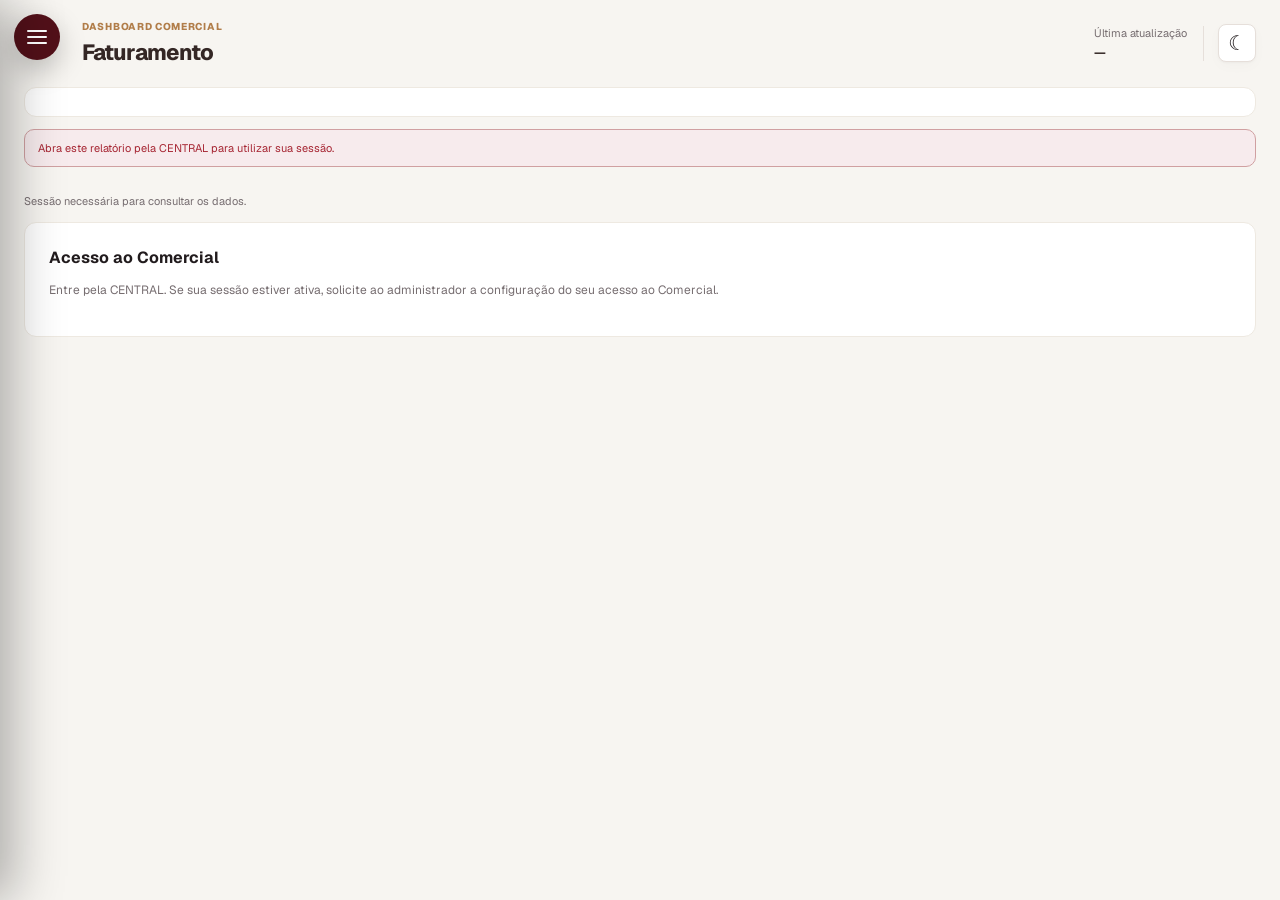
==== commit 6373e233: "Repete consultas comerciais em falhas temporarias do servico" ====
--- a/index.html
+++ b/index.html
@@ -21,7 +21,7 @@
   <main id="conteudo" class="com-content" tabindex="-1"></main>
  </div>
  <noscript>Ative o JavaScript para consultar o Comercial.</noscript>
- <script src="assets/vendor/echarts/echarts.min.js"></script><script src="assets/js/config.js?v=ed84e39d49f1"></script><script src="assets/js/theme.js?v=442bc367161b"></script><script src="assets/js/api.js?v=7d393b180b03"></script><script src="assets/js/mobile-scroll.js?v=6ce2cd15342f"></script><script src="assets/js/filters.js?v=234eaa258a2f"></script><script src="assets/js/clients.js?v=7a1bf0c31922"></script><script src="assets/js/analysis.js?v=47f9b581fc8a"></script>
+ <script src="assets/vendor/echarts/echarts.min.js"></script><script src="assets/js/config.js?v=ed84e39d49f1"></script><script src="assets/js/theme.js?v=442bc367161b"></script><script src="assets/js/api.js?v=9740c8f18ceb"></script><script src="assets/js/mobile-scroll.js?v=6ce2cd15342f"></script><script src="assets/js/filters.js?v=234eaa258a2f"></script><script src="assets/js/clients.js?v=7a1bf0c31922"></script><script src="assets/js/analysis.js?v=47f9b581fc8a"></script>
 <script src="assets/js/app.js?v=dce02c23a958"></script><script src="assets/js/sidebar.js?v=c30fa978a848"></script>
 </body>
 </html>
